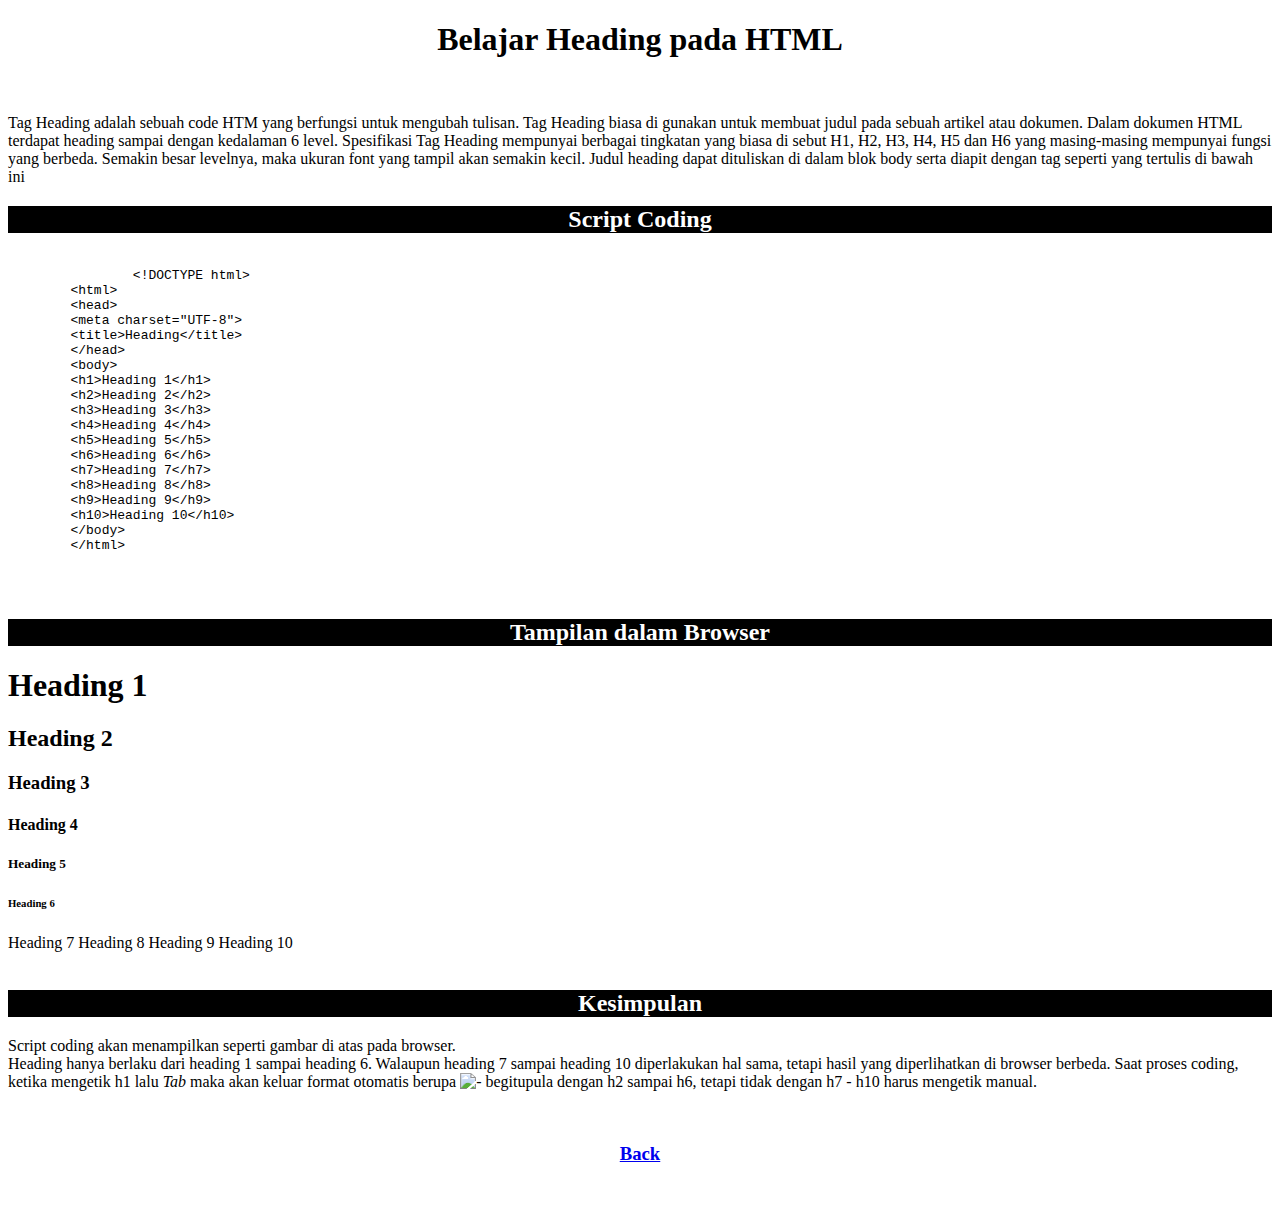
==== index.html @ 2645bd69 "ini adalah pertama kali" ====
<!DOCTYPE html>
<html>
<head>
	<style type="text/css">
		#yo {
			color : white;
			text-shadow: currentColor;
			text-align: center;
			background: black;
		}
	<meta charset="UTF-8">
	<title>Heading</title>
</style> 
	<link rel="shortcut icon" type="image/png" href="favicon.ico">
</head>
<body>
	<h1 style="text-align: center;">Belajar Heading pada HTML</h1>
	<br>
	<p> Tag Heading adalah sebuah code HTM yang berfungsi untuk mengubah tulisan. Tag Heading biasa di gunakan untuk membuat judul pada sebuah artikel atau dokumen. Dalam dokumen HTML terdapat heading sampai dengan kedalaman 6 level. Spesifikasi Tag Heading mempunyai berbagai tingkatan yang biasa di sebut H1, H2, H3, H4, H5 dan H6 yang masing-masing mempunyai fungsi yang berbeda. Semakin besar levelnya, maka ukuran font yang tampil akan semakin kecil. Judul heading dapat dituliskan di dalam blok body serta diapit dengan tag seperti yang tertulis di bawah ini</p>
	<div id="yo"> 
	<h2>Script Coding</h2></div>
		<xmp>
		<!DOCTYPE html>
	<html>
	<head>
	<meta charset="UTF-8">
	<title>Heading</title>
	</head>
	<body>
	<h1>Heading 1</h1>
	<h2>Heading 2</h2>
	<h3>Heading 3</h3>
	<h4>Heading 4</h4>
	<h5>Heading 5</h5>
	<h6>Heading 6</h6>
	<h7>Heading 7</h7>
	<h8>Heading 8</h8>
	<h9>Heading 9</h9>
	<h10>Heading 10</h10>
	</body>
	</html>
	</xmp>

	<br>
	<div id="yo"> 
	<h2>Tampilan dalam Browser</h2></div>
	<h1>Heading 1</h1>
	<h2>Heading 2</h2>
	<h3>Heading 3</h3>
	<h4>Heading 4</h4>
	<h5>Heading 5</h5>
	<h6>Heading 6</h6>
	<h7>Heading 7</h7>
	<h8>Heading 8</h8>
	<h9>Heading 9</h9>
	<h10>Heading 10</h10>

	<br>
	<br>
	<div id="yo"> 
	<h2>Kesimpulan</h2></div>
	<p>
		Script coding akan menampilkan seperti gambar di atas pada browser.<br>	
		Heading hanya berlaku dari heading 1 sampai heading 6. Walaupun heading 7 sampai heading 10 diperlakukan hal sama, tetapi hasil yang diperlihatkan di browser berbeda. Saat proses coding, ketika mengetik h1 lalu <i>Tab</i> maka akan keluar format otomatis berupa <img src="h1.png" hspace="0" vspace="0" width="50" height="20" alt="-" > begitupula dengan h2 sampai h6, tetapi tidak dengan h7 - h10 harus mengetik manual.
	</p>
	<br>

	<h3 style="text-align:center;"><a href="00menu.html">Back</a></h3><br>
</body>
</html>
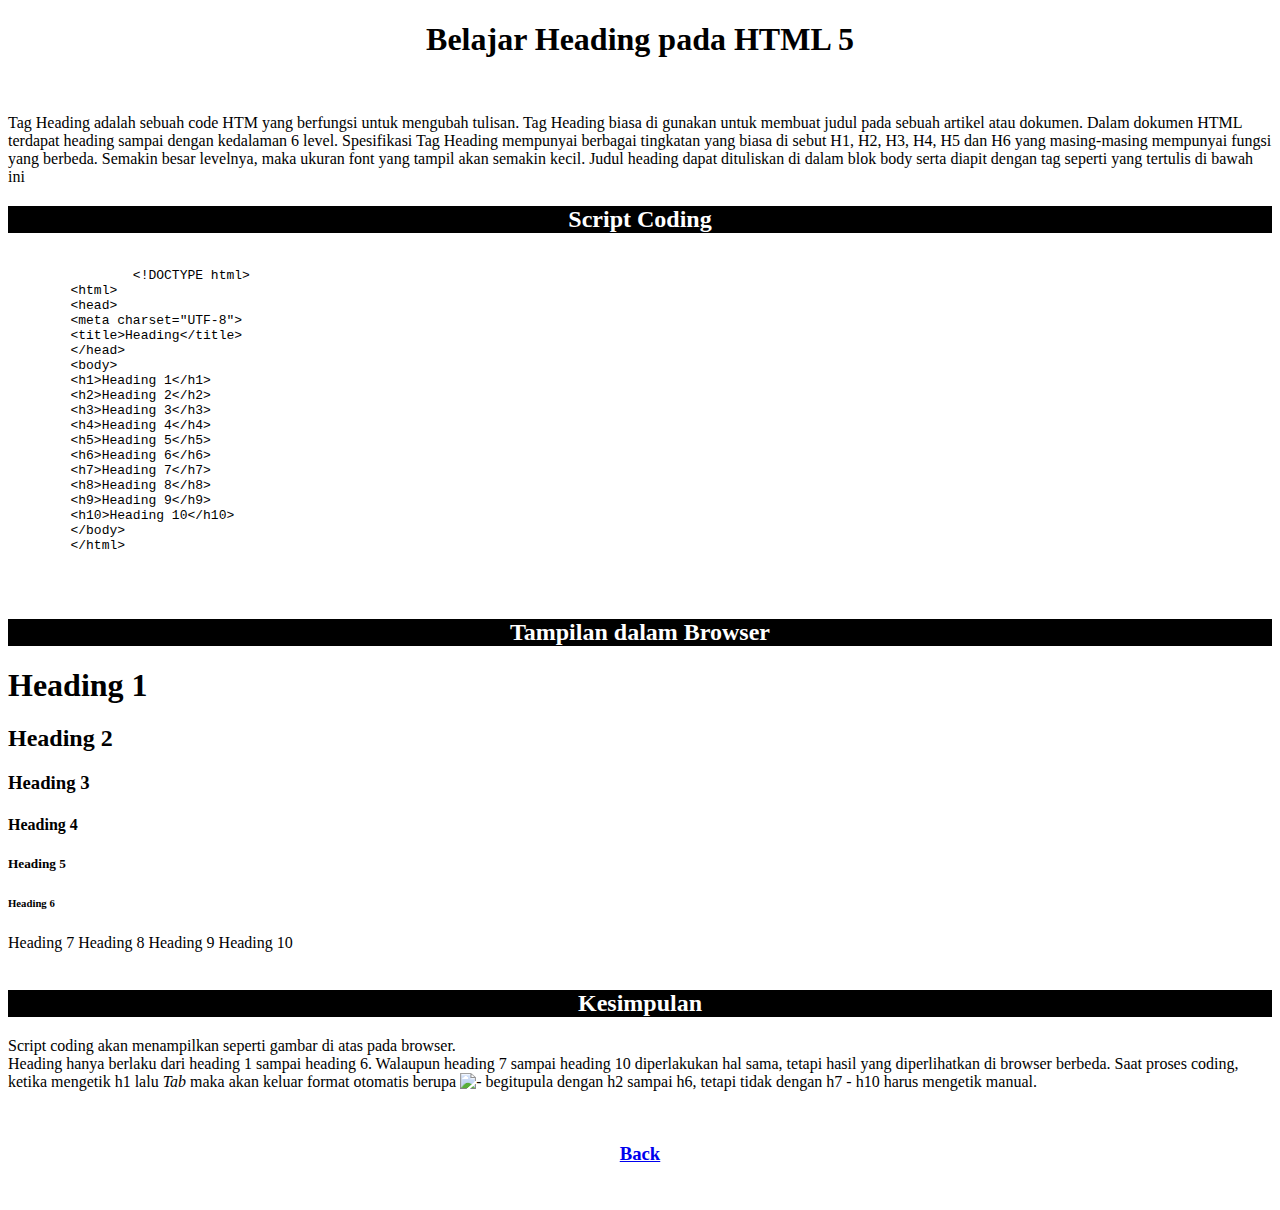
==== commit 80570f49: "Ini adalah kedua" ====
--- a/index.html
+++ b/index.html
@@ -14,7 +14,7 @@
 	<link rel="shortcut icon" type="image/png" href="favicon.ico">
 </head>
 <body>
-	<h1 style="text-align: center;">Belajar Heading pada HTML</h1>
+	<h1 style="text-align: center;">Belajar Heading pada HTML 5</h1>
 	<br>
 	<p> Tag Heading adalah sebuah code HTM yang berfungsi untuk mengubah tulisan. Tag Heading biasa di gunakan untuk membuat judul pada sebuah artikel atau dokumen. Dalam dokumen HTML terdapat heading sampai dengan kedalaman 6 level. Spesifikasi Tag Heading mempunyai berbagai tingkatan yang biasa di sebut H1, H2, H3, H4, H5 dan H6 yang masing-masing mempunyai fungsi yang berbeda. Semakin besar levelnya, maka ukuran font yang tampil akan semakin kecil. Judul heading dapat dituliskan di dalam blok body serta diapit dengan tag seperti yang tertulis di bawah ini</p>
 	<div id="yo"> 
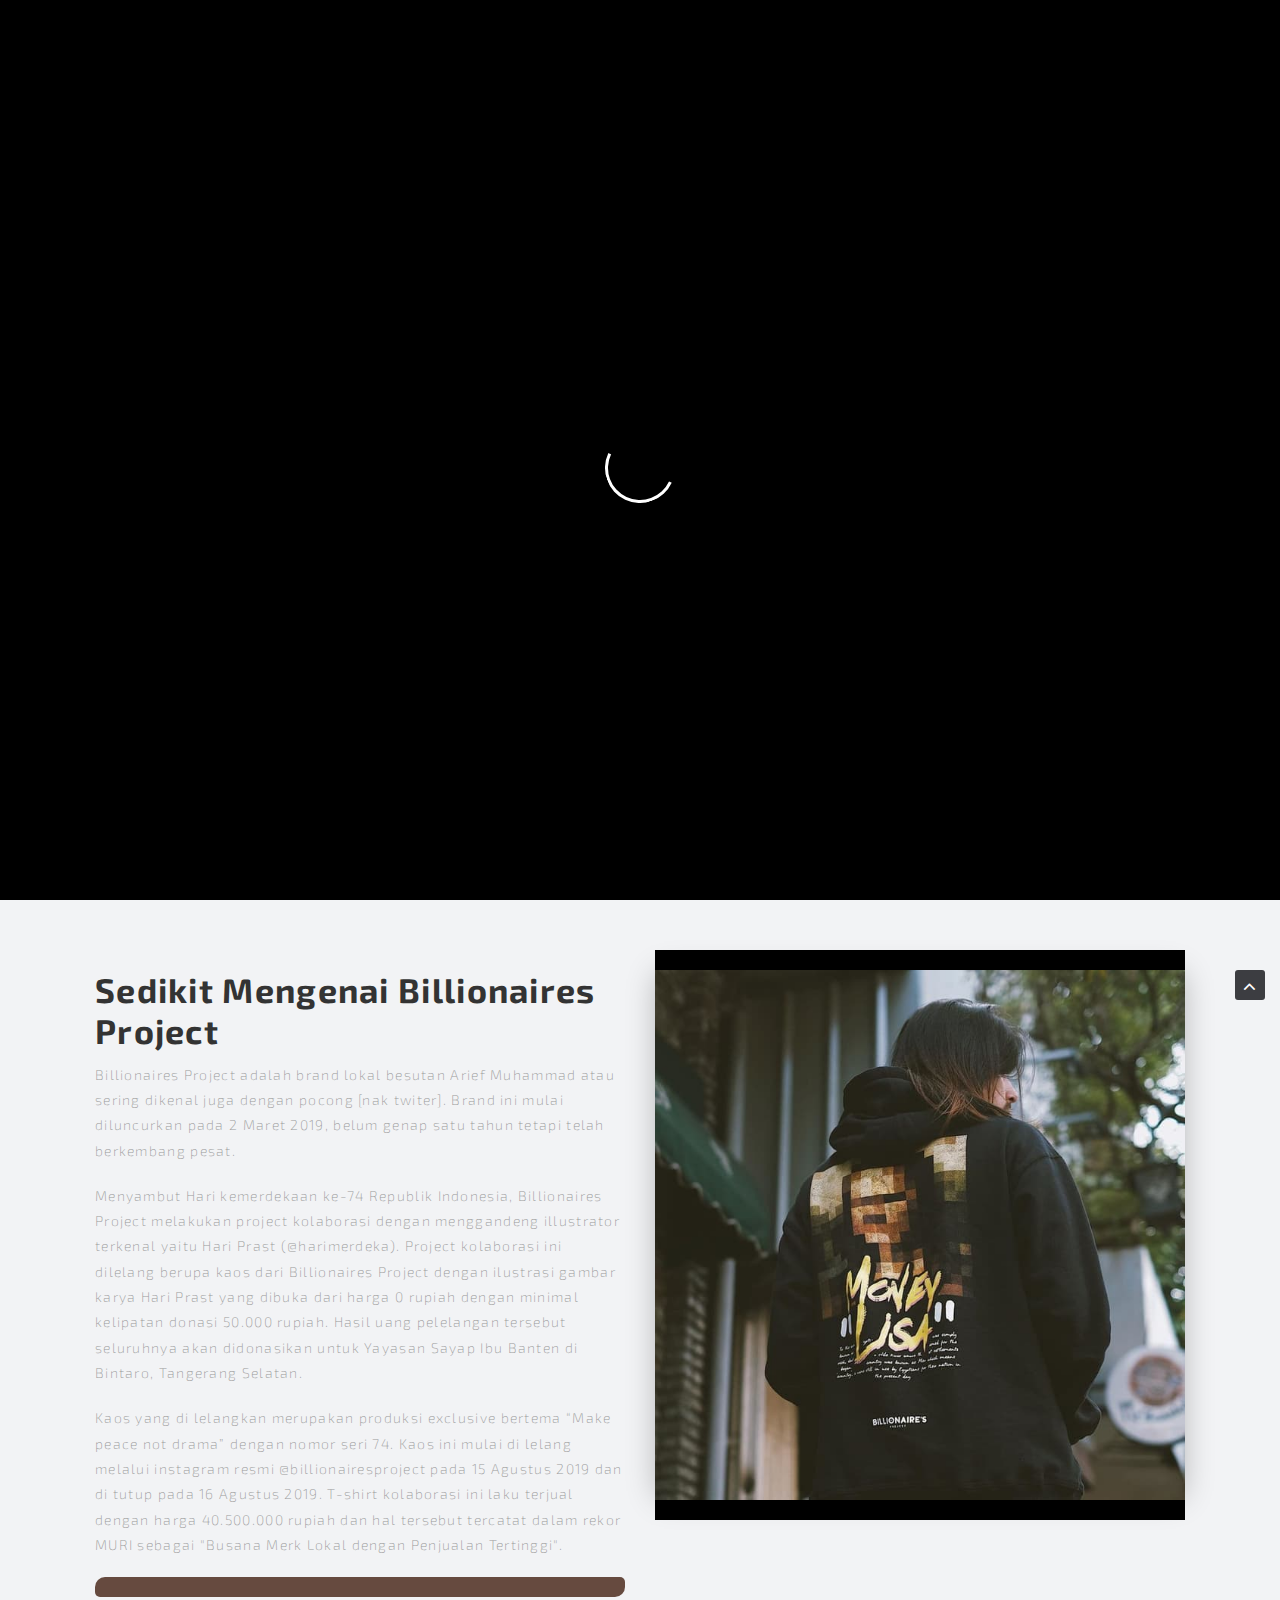
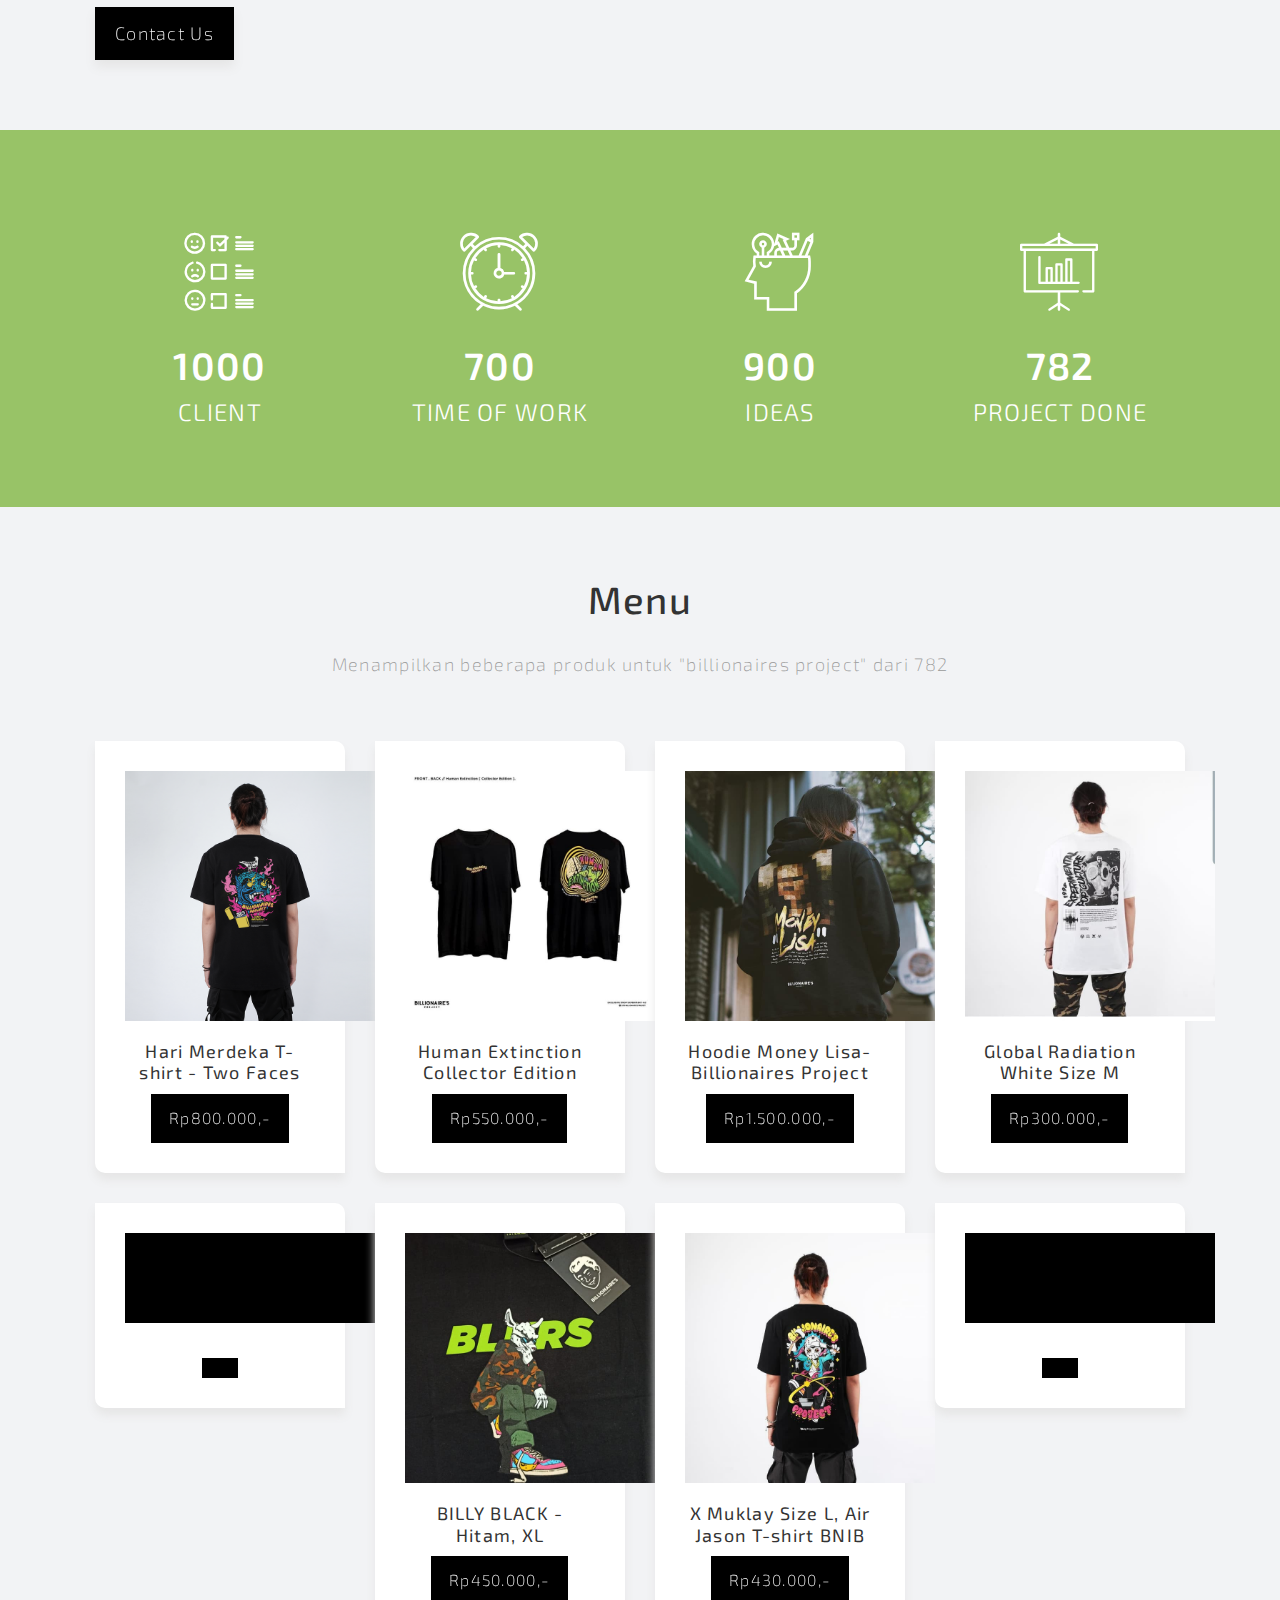
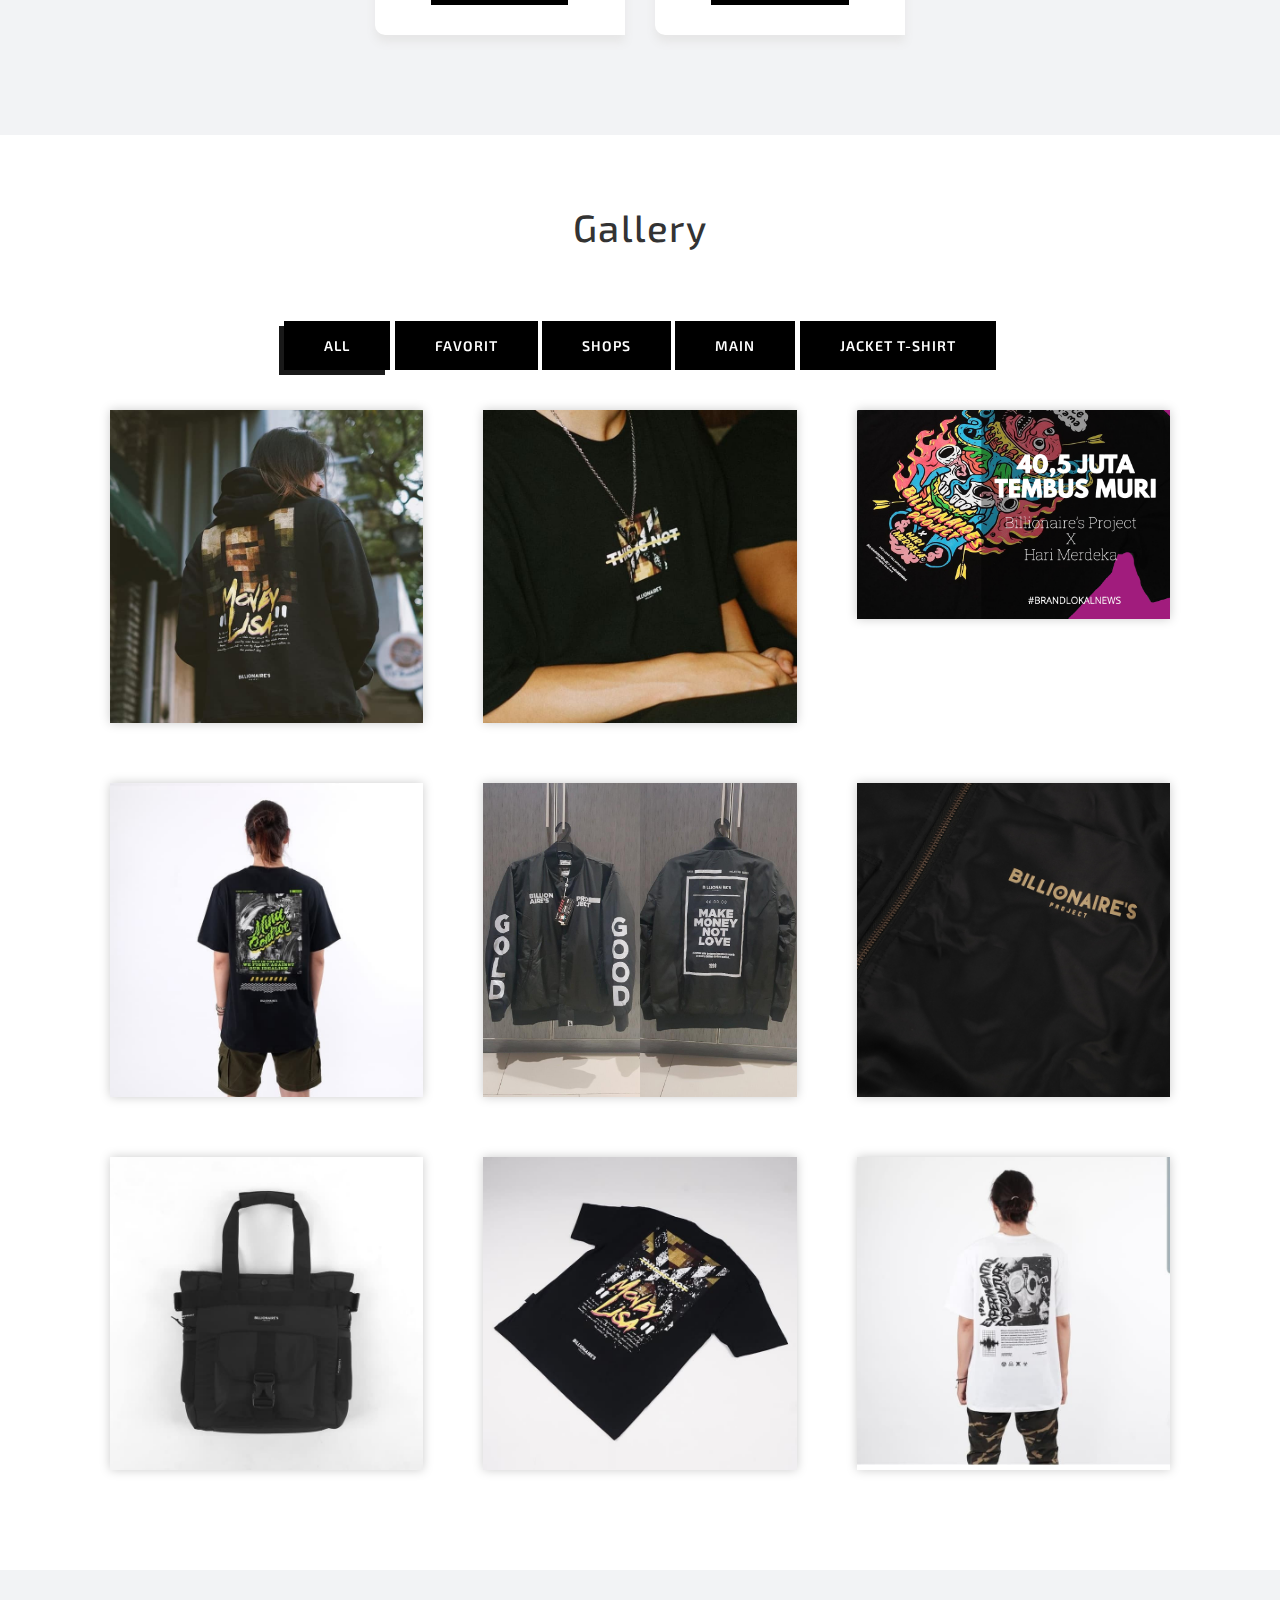
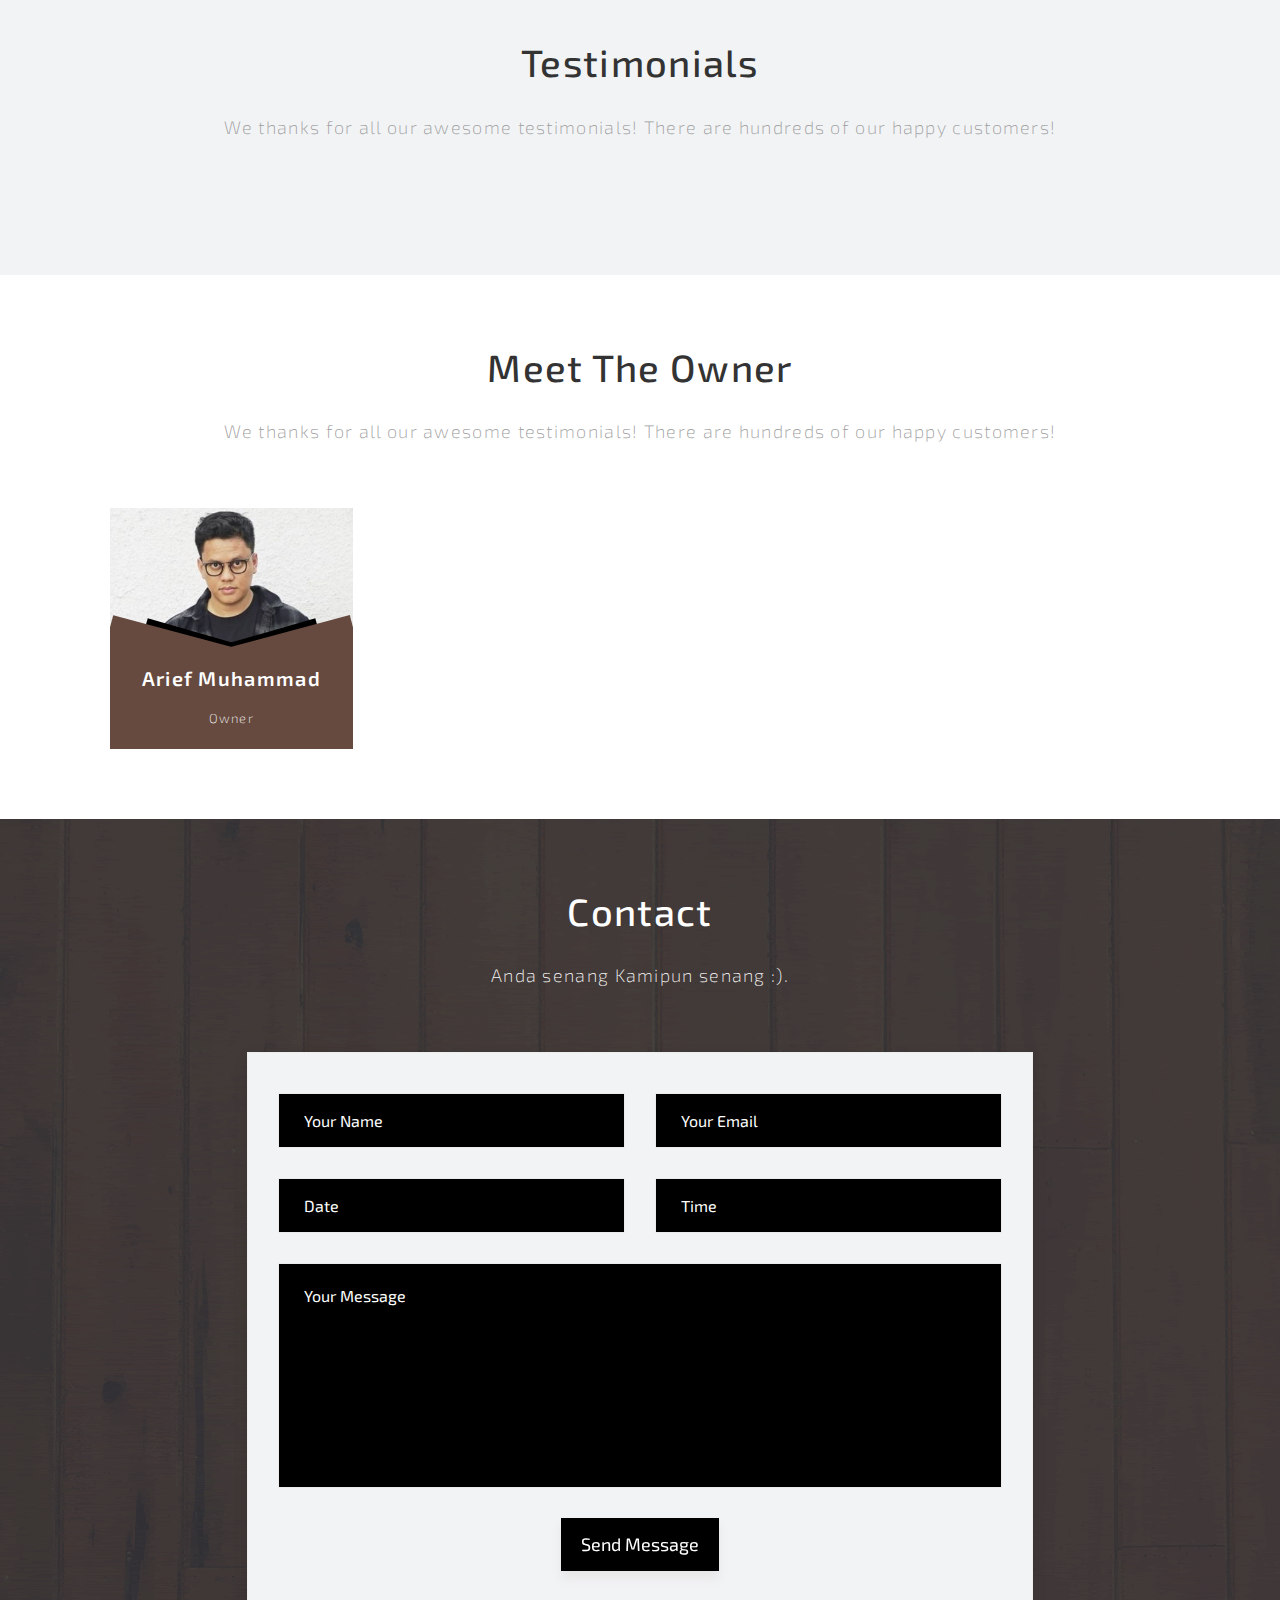
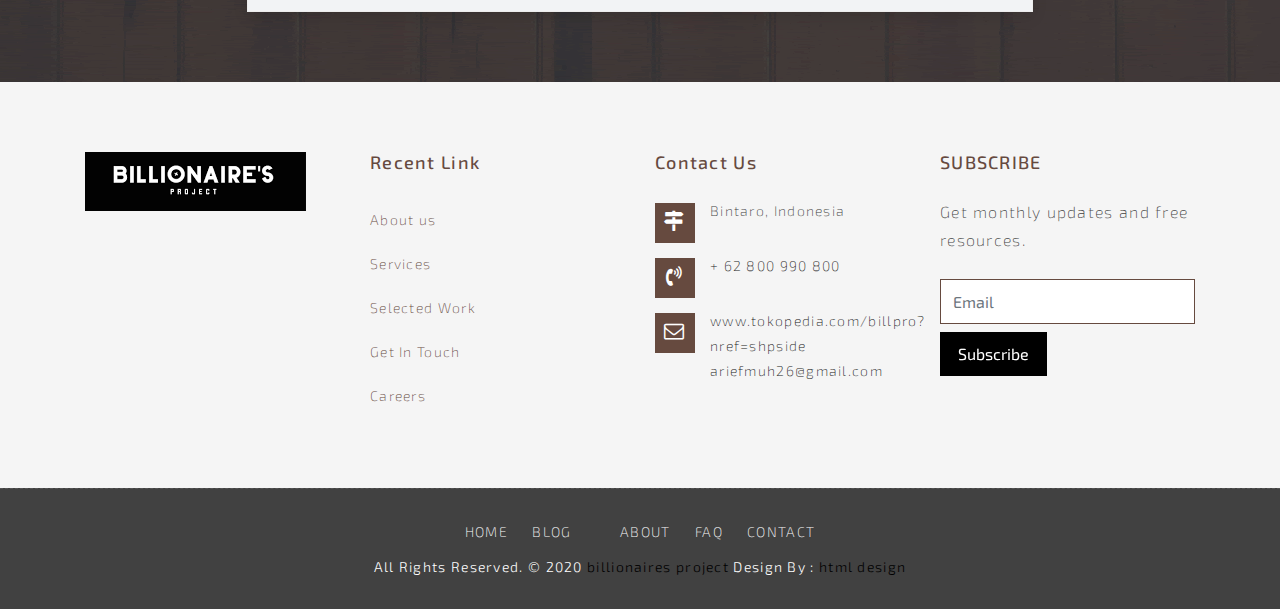
==== commit d15c8b3a: "Add files via upload" ====
--- a/index.html
+++ b/index.html
@@ -1,70 +1,702 @@
 <!DOCTYPE html>
-<html>
-<head>
-	<style type="text/css">
-		#yo {
-			color : white;
-			text-shadow: currentColor;
-			text-align: center;
-			background: black;
-		}
-	<meta charset="UTF-8">
-	<title>Heading</title>
-</style> 
-	<link rel="shortcut icon" type="image/png" href="favicon.ico">
+<html lang="en">
+
+    <!-- Basic -->
+    <meta charset="utf-8">
+    <meta http-equiv="X-UA-Compatible" content="IE=edge">   
+   
+    <!-- Mobile Metas -->
+    <meta name="viewport" content="width=device-width, initial-scale=1.0">	
+
+     <!-- Site Metas -->
+    <title>Awesome Apparel - Billionaires Project</title>  
+    <meta name="keywords" content="">
+    <meta name="description" content="">
+    <meta name="author" content="">
+
+    <!-- Site Icons -->
+    <link rel="shortcut icon" href="images/favicon.ico" type="image/x-icon" />
+    <link rel="apple-touch-icon" href="images/apple-touch-icon.png">
+
+    <!-- Bootstrap CSS -->
+    <link rel="stylesheet" href="css/bootstrap.min.css">
+    <!-- Site CSS -->
+    <link rel="stylesheet" href="style.css">
+    <!-- Responsive CSS -->
+    <link rel="stylesheet" href="css/responsive.css">
+    <!-- Custom CSS -->
+    <link rel="stylesheet" href="css/custom.css">
+	<script src="js/modernizr.js"></script> <!-- Modernizr -->
+
+    <!--[if lt IE 9]>
+      <script src="https://oss.maxcdn.com/libs/html5shiv/3.7.0/html5shiv.js"></script>
+      <script src="https://oss.maxcdn.com/libs/respond.js/1.4.2/respond.min.js"></script>
+    <![endif]-->
+
 </head>
-<body>
-	<h1 style="text-align: center;">Belajar Heading pada HTML 5</h1>
-	<br>
-	<p> Tag Heading adalah sebuah code HTM yang berfungsi untuk mengubah tulisan. Tag Heading biasa di gunakan untuk membuat judul pada sebuah artikel atau dokumen. Dalam dokumen HTML terdapat heading sampai dengan kedalaman 6 level. Spesifikasi Tag Heading mempunyai berbagai tingkatan yang biasa di sebut H1, H2, H3, H4, H5 dan H6 yang masing-masing mempunyai fungsi yang berbeda. Semakin besar levelnya, maka ukuran font yang tampil akan semakin kecil. Judul heading dapat dituliskan di dalam blok body serta diapit dengan tag seperti yang tertulis di bawah ini</p>
-	<div id="yo"> 
-	<h2>Script Coding</h2></div>
-		<xmp>
-		<!DOCTYPE html>
-	<html>
-	<head>
-	<meta charset="UTF-8">
-	<title>Heading</title>
-	</head>
-	<body>
-	<h1>Heading 1</h1>
-	<h2>Heading 2</h2>
-	<h3>Heading 3</h3>
-	<h4>Heading 4</h4>
-	<h5>Heading 5</h5>
-	<h6>Heading 6</h6>
-	<h7>Heading 7</h7>
-	<h8>Heading 8</h8>
-	<h9>Heading 9</h9>
-	<h10>Heading 10</h10>
-	</body>
-	</html>
-	</xmp>
-
-	<br>
-	<div id="yo"> 
-	<h2>Tampilan dalam Browser</h2></div>
-	<h1>Heading 1</h1>
-	<h2>Heading 2</h2>
-	<h3>Heading 3</h3>
-	<h4>Heading 4</h4>
-	<h5>Heading 5</h5>
-	<h6>Heading 6</h6>
-	<h7>Heading 7</h7>
-	<h8>Heading 8</h8>
-	<h9>Heading 9</h9>
-	<h10>Heading 10</h10>
-
-	<br>
-	<br>
-	<div id="yo"> 
-	<h2>Kesimpulan</h2></div>
-	<p>
-		Script coding akan menampilkan seperti gambar di atas pada browser.<br>	
-		Heading hanya berlaku dari heading 1 sampai heading 6. Walaupun heading 7 sampai heading 10 diperlakukan hal sama, tetapi hasil yang diperlihatkan di browser berbeda. Saat proses coding, ketika mengetik h1 lalu <i>Tab</i> maka akan keluar format otomatis berupa <img src="h1.png" hspace="0" vspace="0" width="50" height="20" alt="-" > begitupula dengan h2 sampai h6, tetapi tidak dengan h7 - h10 harus mengetik manual.
-	</p>
-	<br>
-
-	<h3 style="text-align:center;"><a href="00menu.html">Back</a></h3><br>
+<body id="page-top" class="politics_version">
+
+    <!-- LOADER -->
+    <div id="preloader">
+        <div id="main-ld">
+			<div id="loader"></div>  
+		</div>
+    </div><!-- end loader -->
+    <!-- END LOADER -->
+	
+    <!-- Navigation -->
+    <nav class="navbar navbar-expand-lg navbar-dark fixed-top" id="mainNav">
+      <div class="container-fluid">
+        <a class="navbar-brand js-scroll-trigger" href="#page-top">
+			<img class="img-fluid" src="images/logo.png" alt="" />
+		</a>
+        <button class="navbar-toggler navbar-toggler-right" type="button" data-toggle="collapse" data-target="#navbarResponsive" aria-controls="navbarResponsive" aria-expanded="false" aria-label="Toggle navigation">
+          Menu
+          <i class="fa fa-bars"></i>
+        </button>
+        <div class="collapse navbar-collapse" id="navbarResponsive">
+          <ul class="navbar-nav ml-auto">
+            <li class="nav-item">
+              <a class="nav-link js-scroll-trigger active" href="#home"><span>Home</span></a>
+            </li>
+            <li class="nav-item">
+              <a class="nav-link js-scroll-trigger" href="#about"><span>About</span></a>
+            </li>
+            <li class="nav-item">
+              <a class="nav-link js-scroll-trigger" href="#menu"><span>Menu</span></a>
+            </li>
+            <li class="nav-item">
+              <a class="nav-link js-scroll-trigger" href="#gallery"><span>Gallery</span></a>
+            </li>
+			<li class="nav-item">
+              <a class="nav-link js-scroll-trigger" href="#chef"><span>Owner</span></a>
+            </li>
+			<li class="nav-item">
+              <a class="nav-link js-scroll-trigger" href="#contact"><span>Contect Us</span></a>
+            </li>
+          </ul>
+        </div>
+      </div>
+    </nav>
+	
+	<section id="home" class="main-banner">
+		
+		<div class="slider-new-2 owl-carousel owl-theme">
+				
+			<div class="item slider-screen">
+				<div class="slider-img-full">
+					<img src="uploads/bil.jpg" alt="" />
+				</div>
+				<div class="container">
+					<div class="slider-content text-white">
+						<div class="in-box">
+							<h2>Awesome Apparel</h2>
+							<p>Billionaires Project</p>
+							<!-- <a class="btn-slider hvr-radial-in" href="#">Learn More</a> -->
+						</div>
+					</div>
+				</div>
+			</div>	
+			
+			<div class="item slider-screen">
+				<div class="slider-img-full">
+					<img src="uploads/bill.jpg" alt="" />
+				</div>
+				<div class="container">
+					<div class="slider-content text-white">
+						<div class="in-box">
+							<h2>Awesome Apparel</h2>
+							<p>Billionaires Project</p>
+							<!-- <a class="btn-slider hvr-radial-in" href="#">Learn More</a> -->
+						</div>
+					</div>
+				</div>
+			</div>
+			
+			<div class="item slider-screen">
+				<div class="slider-img-full">
+					<img src="uploads/bilpro.jpg" alt="" />
+				</div>
+				<div class="container">
+					<div class="slider-content text-white">
+						<div class="in-box">
+							<h2>Awesome Apparel</h2>
+							<p>Billionaires Project</p>
+							<!-- <a class="btn-slider hvr-radial-in" href="#">Learn More</a> -->
+						</div>
+					</div>
+				</div>
+			</div>
+			
+		</div>
+		
+	</section>
+	
+	
+
+    <div id="about" class="section lb">
+        <div class="container-fluid">
+            <div class="row">
+                <div class="col-md-6">
+                    <div class="message-box">                        
+                        <h2>Sedikit Mengenai Billionaires Project</h2>
+                        <p> Billionaires Project adalah brand lokal besutan Arief Muhammad atau sering dikenal juga dengan pocong [nak twiter]. Brand ini mulai diluncurkan pada 2 Maret 2019, belum genap satu tahun tetapi telah berkembang pesat. </p>
+
+						<p>Menyambut Hari kemerdekaan ke-74 Republik Indonesia, Billionaires Project melakukan project kolaborasi dengan menggandeng illustrator terkenal yaitu Hari Prast (@harimerdeka). Project kolaborasi ini dilelang berupa kaos dari Billionaires Project dengan ilustrasi gambar karya Hari Prast yang dibuka dari harga 0 rupiah dengan minimal kelipatan donasi 50.000 rupiah.  Hasil uang pelelangan tersebut seluruhnya akan didonasikan untuk Yayasan Sayap Ibu Banten di Bintaro, Tangerang Selatan.</p>
+
+						<p>Kaos yang di lelangkan merupakan produksi exclusive bertema “Make peace not drama” dengan nomor seri 74. Kaos ini mulai di lelang melalui instagram resmi @billionairesproject pada 15 Agustus 2019 dan di tutup pada 16 Agustus 2019. T-shirt kolaborasi ini laku terjual dengan harga 40.500.000 rupiah dan hal tersebut tercatat dalam rekor MURI sebagai "Busana Merk Lokal dengan Penjualan Tertinggi".
+					</p>
+						
+						<ul>
+							<li></li>
+					
+						</ul>
+                        <a href="#" class="sim-btn hvr-radial-in"><span>Contact Us</span></a>
+                    </div><!-- end messagebox -->
+                </div><!-- end col -->
+
+                <div class="col-md-6">
+                    <div class="right-box-pro wow fadeIn">
+                        <img src="uploads/3.jpg" alt="" class="img-fluid img-rounded">
+                    </div><!-- end media -->
+                </div><!-- end col -->
+            </div><!-- end row -->
+        </div><!-- end container -->
+    </div><!-- end section -->
+	
+	<div class="section cont-box">
+		<div class="container-fluid">
+			<div class="row">
+				<div class="col-lg-3 col-sm-6 col-xs-12">
+					<div class="inner-cont-box">
+						<i class="flaticon-review"></i>
+						<h3 class="counter-number">1000</h3>
+						<h4>Client</h4>
+					</div>
+				</div>
+				<div class="col-lg-3 col-sm-6 col-xs-12">
+					<div class="inner-cont-box">
+						<i class="flaticon-alarm-clock"></i>
+						<h3 class="counter-number">700</h3>
+						<h4>Time Of Work</h4>
+					</div>
+				</div>
+				<div class="col-lg-3 col-sm-6 col-xs-12">
+					<div class="inner-cont-box">
+						<i class="flaticon-idea"></i>
+						<h3 class="counter-number">900</h3>
+						<h4>Ideas</h4>
+					</div>
+				</div>
+				<div class="col-lg-3 col-sm-6 col-xs-12">
+					<div class="inner-cont-box">
+						<i class="flaticon-projector-screen"></i>
+						<h3 class="counter-number">782</h3>
+						<h4>Project Done</h4>
+					</div>
+				</div>
+			</div>
+		</div>
+	</div>
+	
+    <div id="menu" class="section lb">
+        <div class="container-fluid">
+            <div class="section-title text-center">
+                <h3>Menu</h3>
+                <p>Menampilkan beberapa produk untuk "billionaires project" dari 782</p>
+            </div><!-- end title -->
+
+            <div class="row">
+				<div class="col-md-3">
+                    <div class="services-inner-box">
+						<div class="ser-icon">
+							<img src="uploads/1.png" class="img-fluid" alt="" />
+						</div>
+						<h2>Hari Merdeka T-shirt - Two Faces</h2>
+						<a class="hvr-radial-in" href="#">Rp800.000,-</a>
+					</div>
+                </div><!-- end col -->
+                <div class="col-md-3">
+                    <div class="services-inner-box">
+						<div class="ser-icon">
+							<img src="uploads/2.jpg" class="img-fluid" alt="" />
+						</div>
+						<h2>Human Extinction Collector Edition</h2>
+						<a class="hvr-radial-in" href="#">Rp550.000,-</a>
+					</div>
+                </div><!-- end col -->
+				<div class="col-md-3">
+                    <div class="services-inner-box">
+						<div class="ser-icon">
+							<img src="uploads/3.jpg" class="img-fluid" alt="" />
+						</div>
+						<h2>Hoodie Money Lisa- Billionaires Project</h2>
+						<a class="hvr-radial-in" href="#">Rp1.500.000,-</a>
+					</div>
+                </div><!-- end col -->
+				<div class="col-md-3">
+                    <div class="services-inner-box">
+						<div class="ser-icon">
+							<img src="uploads/4.jpg" class="img-fluid" alt="" />
+						</div>
+						<h2>Global Radiation White Size M</h2>
+						<a class="hvr-radial-in" href="#">Rp300.000,-</a>
+					</div>
+                </div><!-- end col -->
+
+				<div class="col-md-3">
+                    <div class="services-inner-box">
+						<div class="ser-icon">
+							<img src="" class="img-fluid" alt="" />
+						</div>
+						<h2></h2>
+						<a class="hvr-radial-in" href="#"></a>
+					</div>
+                </div><!-- end col -->
+
+
+				<div class="col-md-3">
+                    <div class="services-inner-box">
+						<div class="ser-icon">
+							<img src="uploads/5.jpg" class="img-fluid" alt="" />
+						</div>
+						<h2>BILLY BLACK - Hitam, XL</h2>
+						<a class="hvr-radial-in" href="#">Rp450.000,-</a>
+					</div>
+                </div><!-- end col -->
+				<div class="col-md-3">
+                    <div class="services-inner-box">
+						<div class="ser-icon">
+							<img src="uploads/6.jpg" class="img-fluid" alt="" />
+						</div>
+						<h2>X Muklay Size L, Air Jason T-shirt BNIB</h2>
+						<a class="hvr-radial-in" href="#">Rp430.000,-</a>
+					</div>
+                </div><!-- end col -->
+				<div class="col-md-3">
+                    <div class="services-inner-box">
+						<div class="ser-icon">
+							<img src="" class="img-fluid" alt="" />
+						</div>
+						<h2></h2>
+						<a class="hvr-radial-in" href="#"></a>
+					</div>
+                </div><!-- end col -->
+            </div><!-- end row -->
+        </div><!-- end container -->
+    </div><!-- end section -->
+	
+	<div id="gallery" class="section wb">
+		<div class="container-fluid">
+			<div class="section-title text-center">
+                <h3>Gallery</h3>
+                <p></p>
+            </div><!-- end title -->
+			
+			<div class="gallery-menu text-center row">
+				<div class="col-md-12">
+					<div class="button-group filter-button-group">
+						<button class="hvr-radial-in active" data-filter="*">All</button>
+						<button class="hvr-radial-in" data-filter=".gal_a">Favorit</button>
+						<button class="hvr-radial-in" data-filter=".gal_b">Shops</button>
+						<button class="hvr-radial-in" data-filter=".gal_c">Main</button>
+						<button class="hvr-radial-in" data-filter=".gal_d">jacket T-Shirt</button>
+					</div>
+				</div>
+			</div>
+			
+			<div class="gallery-list row">
+				<div class="col-md-4 col-sm-6 gallery-grid gal_a gal_b">
+					<div class="gallery-single fix">
+						<img src="uploads/3.jpg" class="img-fluid" alt="Image">
+						<div class="img-overlay">
+							<h3>Billionaires Project</h3>
+							<a href="uploads/3.jpg" data-rel="prettyPhoto[gal]" class="hoverbutton global-radius"><i class="fa fa-picture-o"></i></a>
+						</div>
+					</div>
+				</div>
+				
+				<div class="col-md-4 col-sm-6 gallery-grid gal_a gal_b">
+					<div class="gallery-single fix">
+						<img src="uploads/g3.jpg" class="img-fluid" alt="Image">
+						<div class="img-overlay">
+							<h3>Billionaires Project</h3>
+							<a href="uploads/g3.jpg" data-rel="prettyPhoto[gal]" class="hoverbutton global-radius"><i class="fa fa-picture-o"></i></a>
+						</div>
+					</div>
+				</div>
+				
+				<div class="col-md-4 col-sm-6 gallery-grid gal_b gal_c">
+					<div class="gallery-single fix">
+						<img src="uploads/8.png" class="img-fluid" alt="Image">
+						<div class="img-overlay">
+							<h3>Billionaires Project</h3>
+							<a href="uploads/8.png" data-rel="prettyPhoto[gal]" class="hoverbutton global-radius"><i class="fa fa-picture-o"></i></a>
+						</div>
+					</div>
+				</div>
+				
+				<div class="col-md-4 col-sm-6 gallery-grid gal_b gal_a">
+					<div class="gallery-single fix">
+						<img src="uploads/g4.jpg" class="img-fluid" alt="Image">
+						<div class="img-overlay">
+							<h3>Billionaires Project</h3>
+							<a href="uploads/g4.jpg" data-rel="prettyPhoto[gal]" class="hoverbutton global-radius"><i class="fa fa-picture-o"></i></a>
+						</div>
+					</div>
+				</div>
+				
+				<div class="col-md-4 col-sm-6 gallery-grid gal_c gal_d">
+					<div class="gallery-single fix">
+						<img src="uploads/9.jpg" class="img-fluid" alt="Image">
+						<div class="img-overlay">
+							<h3>Billionaires Project</h3>
+							<a href="uploads/9.jpg" data-rel="prettyPhoto[gal]" class="hoverbutton global-radius"><i class="fa fa-picture-o"></i></a>
+						</div>
+					</div>
+				</div>
+				
+				<div class="col-md-4 col-sm-6 gallery-grid gal_c gal_d">
+					<div class="gallery-single fix">
+						<img src="uploads/10.jpg" class="img-fluid" alt="Image">
+						<div class="img-overlay">
+							<h3>Billionaires Project</h3>
+							<a href="uploads/10.jpg" data-rel="prettyPhoto[gal]" class="hoverbutton global-radius"><i class="fa fa-picture-o"></i></a>
+						</div>
+					</div>
+				</div>
+				
+				<div class="col-md-4 col-sm-6 gallery-grid gal_c gal_b">
+					<div class="gallery-single fix">
+						<img src="uploads/g1.jpg" class="img-fluid" alt="Image">
+						<div class="img-overlay">
+							<h3>Billionaires Project</h3>
+							<a href="uploads/g1.jpg" data-rel="prettyPhoto[gal]" class="hoverbutton global-radius"><i class="fa fa-picture-o"></i></a>
+						</div>
+					</div>
+				</div>
+				
+				<div class="col-md-4 col-sm-6 gallery-grid gal_d gal_c">
+					<div class="gallery-single fix">
+						<img src="uploads/g2.jpg" class="img-fluid" alt="Image">
+						<div class="img-overlay">
+							<h3>Billionaires Project</h3>
+							<a href="uploads/g2.jpg" data-rel="prettyPhoto[gal]" class="hoverbutton global-radius"><i class="fa fa-picture-o"></i></a>
+						</div>
+					</div>
+				</div>
+				
+				<div class="col-md-4 col-sm-6 gallery-grid gal_d gal_a">
+					<div class="gallery-single fix">
+						<img src="uploads/4.jpg" class="img-fluid" alt="Image">
+						<div class="img-overlay">
+							<h3>Billionaires Project</h3>
+							<a href="uploads/4.jpg" data-rel="prettyPhoto[gal]" class="hoverbutton global-radius"><i class="fa fa-picture-o"></i></a>
+						</div>
+					</div>
+				</div>
+				
+			</div>
+		</div>
+	</div>
+	
+	 <div id="testimonials" class="section lb">
+        <div class="container-fluid">
+            <div class="section-title text-center">
+                <h3>Testimonials</h3>
+                <p>We thanks for all our awesome testimonials! There are hundreds of our happy customers! </p>
+            </div><!-- end title -->
+
+            <div class="row">
+                <div class="col-md-12 col-sm-12">
+                    <div class="testi-carousel owl-carousel owl-theme">
+                        <div class="testimonial align-items-center clearfix">
+							<div class="testi-meta">
+                                <img src="uploads/img-1.jpg" alt="" class="img-fluid">
+                                <h4>James Fernando </h4>
+                            </div>
+                            <!-- end testi-meta -->
+                            <div class="desc">
+                                <h3><i class="fa fa-quote-left"></i> Wonderful Support!</h3>
+                                <p class="lead">They have got my project on time with the competition with a sed highly skilled, and experienced & professional team.</p>
+                            </div>
+                        </div>
+                        <!-- end testimonial -->
+
+                        <div class="testimonial align-items-center clearfix">
+							<div class="testi-meta">
+                                <img src="uploads/img-2.jpg" alt="" class="img-fluid">
+                                <h4>Jacques Philips </h4>
+                            </div>
+                            <!-- end testi-meta -->
+                            <div class="desc">
+                                <h3><i class="fa fa-quote-left"></i> Awesome Services!</h3>
+                                <p class="lead">They have got my project on time with the competition with a sed highly skilled, and experienced & professional team.</p>
+                            </div>
+                        </div>
+                        <!-- end testimonial -->
+
+                        <div class="testimonial align-items-center clearfix">
+							<div class="testi-meta">
+                                <img src="uploads/img-3.jpg" alt="" class="img-fluid">
+                                <h4>Venanda Mercy </h4>
+                            </div>
+                            <!-- end testi-meta -->
+                            <div class="desc">
+                                <h3><i class="fa fa-quote-left"></i> Great & Talented Team!</h3>
+                                <p class="lead">They have got my project on time with the competition with a sed highly skilled, and experienced & professional team. </p>
+                            </div>
+                        </div>
+                        <!-- end testimonial -->
+                        <div class="testimonial align-items-center clearfix">
+							<div class="testi-meta">
+                                <img src="uploads/img-1.jpg" alt="" class="img-fluid">
+                                <h4>James Fernando </h4>
+                            </div>
+                            <!-- end testi-meta -->
+                            <div class="desc">
+                                <h3><i class="fa fa-quote-left"></i> Wonderful Support!</h3>
+                                <p class="lead">They have got my project on time with the competition with a sed highly skilled, and experienced & professional team.</p>
+                            </div>
+                        </div>
+                        <!-- end testimonial -->
+
+                        <div class="testimonial align-items-center clearfix">
+							<div class="testi-meta">
+                                <img src="uploads/img-2.jpg" alt="" class="img-fluid">
+                                <h4>Jacques Philips </h4>
+                            </div>
+                            <!-- end testi-meta -->
+                            <div class="desc">
+                                <h3><i class="fa fa-quote-left"></i> Awesome Services!</h3>
+                                <p class="lead">They have got my project on time with the competition with a sed highly skilled, and experienced & professional team.</p>
+                            </div>
+                        </div>
+                        <!-- end testimonial -->
+
+                        <div class="testimonial align-items-center clearfix">
+							<div class="testi-meta">
+                                <img src="uploads/img-3.jpg" alt="" class="img-fluid">
+                                <h4>Venanda Mercy <small>- Newyork City</small></h4>
+                            </div>
+                            <!-- end testi-meta -->
+                            <div class="desc">
+                                <h3><i class="fa fa-quote-left"></i> Great & Talented Team!</h3>
+                                <p class="lead">They have got my project on time with the competition with a sed highly skilled, and experienced & professional team. </p>
+                            </div>
+                        </div><!-- end testimonial -->
+                    </div><!-- end carousel -->
+                </div><!-- end col -->
+            </div><!-- end row -->
+        </div><!-- end container -->
+    </div><!-- end section -->
+	
+	<div id="chef" class="section wb">
+		<div class="container-fluid">
+			<div class="section-title text-center">
+                <h3>Meet The Owner</h3>
+                <p>We thanks for all our awesome testimonials! There are hundreds of our happy customers! </p>
+            </div><!-- end title -->
+		
+			
+
+                <div class="col-md-3 col-sm-6">
+                    <div class="our-team">
+                        <img src="uploads/yo.jpg" alt="">
+                        <div class="team-content">
+                            <h3 class="title">Arief Muhammad</h3>
+                            <span class="post">Owner</span>
+                            <ul class="social-links">                               
+                                <li><a href="https://twitter.com/poconggg?lang=id"><i class="fa fa-twitter"></i> </a></li>
+                                <li><a href="https://www.instagram.com/ariefmuhammad/?hl=id"><i class="fa fa-instagram"></i> </a></li>
+                                
+                            </ul>
+                        </div>
+                    </div>
+                </div>
+
+                
+            </div>
+			
+		</div>
+	</div>
+	
+	
+
+    <div id="contact" class="section db">
+        <div class="container-fluid">
+            <div class="section-title text-center">
+                <h3>Contact</h3>
+                <p>Anda senang Kamipun senang :).</p>
+            </div><!-- end title -->
+
+            <div class="row">
+                <div class="col-md-12">
+                    <div class="contact_form">
+                        <div id="message"></div>
+                        <form id="contactForm" name="sentMessage" novalidate="novalidate">
+							<div class="row">
+								<div class="col-md-6">
+									<div class="form-group">
+										<input class="form-control" id="name" type="text" placeholder="Your Name" required="required" data-validation-required-message="Please enter your name.">
+										<p class="help-block text-danger"></p>
+									</div>
+								</div>
+								<div class="col-md-6">
+									<div class="form-group">
+										<input class="form-control" id="email" type="email" placeholder="Your Email" required="required" data-validation-required-message="Please enter your email address.">
+										<p class="help-block text-danger"></p>
+									</div>
+								</div>
+								<div class="col-md-6">
+									<div class="form-group">
+										<input class="form-control" id="date" type="text" placeholder="Date" required="required" data-validation-required-message="Please enter Date.">
+										<p class="help-block text-danger"></p>
+									</div>
+								</div>
+								<div class="col-md-6">
+									<div class="form-group">
+										<input class="form-control" id="time" type="text" placeholder="Time" required="required" data-validation-required-message="Please enter Time.">
+										<p class="help-block text-danger"></p>
+									</div>
+								</div>
+								<div class="col-md-12">
+									<div class="form-group">
+										<textarea class="form-control" id="message" placeholder="Your Message" required="required" data-validation-required-message="Please enter a message."></textarea>
+										<p class="help-block text-danger"></p>
+									</div>
+								</div>
+								<div class="clearfix"></div>
+								<div class="col-lg-12 text-center">
+									<div id="success"></div>
+									<button id="sendMessageButton" class="sim-btn hvr-radial-in" data-text="Send Message" type="submit">Send Message</button>
+								</div>
+							</div>
+						</form>
+                    </div>
+                </div><!-- end col -->
+            </div><!-- end row -->
+        </div><!-- end container -->
+    </div><!-- end section -->
+	
+	<footer class="main-footer">
+		<div class="container">
+			<div class="row">
+				<div class="col-lg-3 col-md-6 col-sm-12">
+					<div class="mb-3 img-logo">
+						<a href="#">
+							 <img src="images/logo.png" alt="">
+						</a>
+						<p></p>
+					</div>
+				</div>
+				<div class="col-lg-3 col-md-6 col-sm-12">
+					<h4 class="mb-4 ph-fonts-style foot-title">
+						Recent Link
+					</h4>
+					<ul class="ph-links-column">
+						<li><a href="#" class="text-black">About us</a></li>
+						<li><a href="#" class="text-black">Services</a></li>
+						<li><a href="#" class="text-black">Selected Work</a></li>
+						<li><a href="#" class="text-black">Get In Touch</a></li>
+						<li><a href="#" class="text-black">Careers</a></li>
+					</ul>
+				</div>
+				<div class="col-lg-3 col-md-6 col-sm-12">
+					<h4 class="mb-4 ph-fonts-style foot-title">
+						Contact Us
+					</h4>
+					<div class="cont-box-footer">
+						<div class="cont-line">
+							<div class="icon-b">
+								<i class="fa fa-map-signs" aria-hidden="true"></i>
+							</div>
+							<div class="cont-dit">
+								<p>Bintaro, Indonesia</p>
+							</div>
+						</div>
+						<div class="cont-line">
+							<div class="icon-b">
+								<i class="fa fa-volume-control-phone" aria-hidden="true"></i>
+							</div>
+							<div class="cont-dit">
+								<p><a href="#"></a></p>
+								<p><a href="#">+ 62 800 990 800</a></p>
+							</div>
+						</div>
+						<div class="cont-line">
+							<div class="icon-b">
+								<i class="fa fa-envelope-o" aria-hidden="true"></i>
+							</div>
+							<div class="cont-dit">
+								<p><a href="#">www.tokopedia.com/billpro?nref=shpside</a></p>
+								<p><a href="#">ariefmuh26@gmail.com</a></p>
+							</div>
+						</div>
+					</div>
+				</div>
+				<div class="col-lg-3 col-md-6 col-sm-12">
+					<h4 class="mb-4 ph-fonts-style foot-title">
+						SUBSCRIBE
+					</h4>
+					<p class="ph-fonts-style_p">
+						Get monthly updates and free resources.
+					</p>
+					<div class="media-container-column" data-form-type="formoid">
+						<div data-form-alert="" class="align-center" hidden="">
+							Thanks for filling out the form!
+						</div>
+
+						<form class="form-inline" action="#" method="post">
+							<input value="" data-form-email="true" type="hidden">
+							<div class="form-group">
+								<input class="form-control input-sm input-inverse my-2" name="email" required="" data-form-field="Email" placeholder="Email" id="email" type="email">
+							</div>
+							<div class="input-group-btn">
+								<button href="" class="btn hvr-radial-in btn-primary" type="submit" role="button"><span> Subscribe </span></button>
+							</div>
+						</form>
+					</div>
+
+				</div>
+			</div>
+		</div>
+	</footer>
+
+    <div class="copyrights">
+        <div class="container-fluid">
+            <div class="footer-distributed">
+                <div class="footer-left">
+                    <p class="footer-links">
+                        <a href="#">Home</a>
+                        <a href="#">Blog</a>
+                        <a href="#"></a>
+                        <a href="#">About</a>
+                        <a href="#">Faq</a>
+                        <a href="#">Contact</a>
+                    </p>
+                    <p class="footer-company-name">All Rights Reserved. &copy; 2020 <a href="#">billionaires project</a> Design By : 
+					<a href="https://html.design/">html design</a></p>
+                </div>
+            </div>
+        </div><!-- end container -->
+    </div><!-- end copyrights -->
+
+    <a href="#" id="scroll-to-top" class="dmtop global-radius"><i class="fa fa-angle-up"></i></a>
+
+    <!-- ALL JS FILES -->
+    <script src="js/all.js"></script>
+	<!-- Camera Slider -->
+	<script src="js/jquery.mobile.customized.min.js"></script>
+	<script src="js/jquery.easing.1.3.js"></script> 
+	<script src="js/parallaxie.js"></script>
+	<script src="js/headline.js"></script>
+	<script src="js/owl.carousel.js"></script>
+	<script src="js/jquery.nicescroll.min.js"></script>
+	<!-- Contact form JavaScript -->
+    <script src="js/jqBootstrapValidation.js"></script>
+    <script src="js/contact_me.js"></script>
+    <!-- ALL PLUGINS -->
+    <script src="js/custom.js"></script>
 </body>
 </html>--- a/style.css
+++ b/style.css
@@ -0,0 +1,3044 @@
+/*------------------------------------------------------------------
+    Version: 1.0
+-------------------------------------------------------------------*/
+
+/*------------------------------------------------------------------
+    IMPORT FONTS
+-------------------------------------------------------------------*/
+
+@import url('https://fonts.googleapis.com/css?family=Exo+2:100,100i,200,200i,300,300i,400,400i,500,500i,600,600i,700,700i,800,800i');
+
+/*------------------------------------------------------------------
+    IMPORT FILES
+-------------------------------------------------------------------*/
+
+@import url(css/animate.css);
+@import url(css/flaticon.css);
+@import url(css/flaticon-1.css);
+@import url(css/prettyPhoto.css);
+@import url(css/owl.carousel.css);
+@import url(css/font-awesome.min.css);
+
+/*------------------------------------------------------------------
+    SKELETON
+-------------------------------------------------------------------*/
+
+body {
+    color: #999999;
+    font-size: 14px;
+    font-family: 'Exo 2', sans-serif;
+    line-height: 1.80857;
+	font-weight: 200;
+	letter-spacing: 1.3px;
+}
+
+html, body{
+	height: 100%;
+}
+
+body.demos .section-title img {
+    max-width: 280px;
+    display: block;
+    margin: 10px auto;
+}
+
+body.demos .service-widget h3 {
+    border-bottom: 1px solid #ededed;
+    font-size: 18px;
+    padding: 20px 0;
+    background-color: #000000;
+}
+
+body.demos .service-widget {
+    margin: 0 0 30px;
+    padding: 30px;
+    background-color: #fff
+}
+
+body.demos .container-fluid {
+    max-width: 1080px
+}
+
+a {
+    color: #1f1f1f;
+    text-decoration: none !important;
+    outline: none !important;
+    -webkit-transition: all .3s ease-in-out;
+    -moz-transition: all .3s ease-in-out;
+    -ms-transition: all .3s ease-in-out;
+    -o-transition: all .3s ease-in-out;
+    transition: all .3s ease-in-out;
+}
+
+h1,
+h2,
+h3,
+h4,
+h5,
+h6 {
+    font-weight: normal;
+    position: relative;
+    padding: 0 0 10px 0;
+    font-weight: normal;
+    line-height: 120% !important;
+    color: #333333;
+    margin: 0
+}
+
+h1 {
+    font-size: 24px
+}
+
+h2 {
+    font-size: 22px
+}
+
+h3 {
+    font-size: 18px
+}
+
+h4 {
+    font-size: 16px
+}
+
+h5 {
+    font-size: 14px
+}
+
+h6 {
+    font-size: 13px
+}
+
+h1 a,
+h2 a,
+h3 a,
+h4 a,
+h5 a,
+h6 a {
+    color: #212121;
+    text-decoration: none!important;
+    opacity: 1
+}
+
+h1 a:hover,
+h2 a:hover,
+h3 a:hover,
+h4 a:hover,
+h5 a:hover,
+h6 a:hover {
+    opacity: .8
+}
+
+a {
+    color: #222222;
+    text-decoration: none;
+    outline: none;
+}
+
+a,
+.btn {
+    text-decoration: none !important;
+    outline: none !important;
+    -webkit-transition: all .3s ease-in-out;
+    -moz-transition: all .3s ease-in-out;
+    -ms-transition: all .3s ease-in-out;
+    -o-transition: all .3s ease-in-out;
+    transition: all .3s ease-in-out;
+}
+
+.btn-custom {
+    margin-top: 20px;
+    background-color: transparent !important;
+    border: 2px solid #ddd;
+    padding: 12px 40px;
+    font-size: 16px;
+}
+
+.lead {
+    font-size: 18px;
+    line-height: 30px;
+    color: #767676;
+    margin: 0;
+    padding: 0;
+}
+
+blockquote {
+    margin: 20px 0 20px;
+    padding: 30px;
+}
+
+ul, li, ol{
+	margin: 0px;
+	list-style: none;
+	padding: 0px;
+}
+
+
+/*------------------------------------------------------------------
+    WP CORE
+-------------------------------------------------------------------*/
+
+.first {
+    clear: both
+}
+
+.last {
+    margin-right: 0
+}
+
+.alignnone {
+    margin: 5px 20px 20px 0;
+}
+
+.aligncenter,
+div.aligncenter {
+    display: block;
+    margin: 5px auto 5px auto;
+}
+
+.alignright {
+    float: right;
+    margin: 10px 0 20px 20px;
+}
+
+.alignleft {
+    float: left;
+    margin: 10px 20px 20px 0;
+}
+
+a img.alignright {
+    float: right;
+    margin: 10px 0 20px 20px;
+}
+
+a img.alignnone {
+    margin: 10px 20px 20px 0;
+}
+
+a img.alignleft {
+    float: left;
+    margin: 10px 20px 20px 0;
+}
+
+a img.aligncenter {
+    display: block;
+    margin-left: auto;
+    margin-right: auto
+}
+
+.wp-caption {
+    background: #fff;
+    border: 1px solid #f0f0f0;
+    max-width: 96%;
+    /* Image does not overflow the content area */
+    padding: 5px 3px 10px;
+    text-align: center;
+}
+
+.wp-caption.alignnone {
+    margin: 5px 20px 20px 0;
+}
+
+.wp-caption.alignleft {
+    margin: 5px 20px 20px 0;
+}
+
+.wp-caption.alignright {
+    margin: 5px 0 20px 20px;
+}
+
+.wp-caption img {
+    border: 0 none;
+    height: auto;
+    margin: 0;
+    max-width: 98.5%;
+    padding: 0;
+    width: auto;
+}
+
+.wp-caption p.wp-caption-text {
+    font-size: 11px;
+    line-height: 17px;
+    margin: 0;
+    padding: 0 4px 5px;
+}
+
+
+/* Text meant only for screen readers. */
+
+.screen-reader-text {
+    clip: rect(1px, 1px, 1px, 1px);
+    position: absolute !important;
+    height: 1px;
+    width: 1px;
+    overflow: hidden;
+}
+
+.screen-reader-text:focus {
+    /*background-color: #f1f1f1;*/
+    background-color: #000000;
+    border-radius: 3px;
+    box-shadow: 0 0 2px 2px rgba(0, 0, 0, 0.6);
+    clip: auto !important;
+    color: #21759b;
+    display: block;
+    font-size: 14px;
+    font-size: 0.875rem;
+    font-weight: bold;
+    height: auto;
+    left: 5px;
+    line-height: normal;
+    padding: 15px 23px 14px;
+    text-decoration: none;
+    top: 5px;
+    width: auto;
+    z-index: 100000;
+    /* Above WP toolbar. */
+}
+
+
+/*------------------------------------------------------------------
+    HEADER navigasi hmm
+-------------------------------------------------------------------*/
+
+.navbar-dark{
+	/*background: #ffffff;*/
+    background: #000000;
+}
+
+.navbar-dark .navbar-nav .nav-link{
+	color: #3a3a3a;
+	letter-spacing: 1px;
+	font-size: 16px;
+	position: relative;
+	padding: 10px 15px;
+}
+.navbar-dark .navbar-nav .nav-item{
+	margin: 0px 5px;
+}
+.navbar-dark .navbar-nav .nav-item span{
+	position: relative;
+	z-index: 2;
+}
+.navbar-dark .navbar-nav .nav-link:hover, .navbar-dark .navbar-nav .nav-link:focus{
+	color: #ffffff;
+	background: #8dbd56;
+}
+.navbar-dark .navbar-nav .nav-link.active{	
+	color: #ffffff;
+	background: #8dbd56;
+}
+.navbar-dark .navbar-nav .nav-link::after {
+    content: '';
+    width: 0;
+    height: 5px;
+    background: #664a3f;
+    position: absolute;
+    bottom: 0;
+    left: 0;
+	right: 0;
+	text-align: center;
+	margin: 0 auto;
+    border-radius: 0px;
+    -webkit-transition: all .5s;
+    transition: all .5s;
+    z-index: 0;
+}
+.navbar-dark .navbar-nav .nav-link.active::after {
+	width: 84.5%;
+	height: 100%;
+}
+
+/*------------------------------------------------------------------
+    SECTIONS
+-------------------------------------------------------------------*/
+
+.main-banner{
+	height: 100%;
+	position: relative;
+}
+
+.main-banner{
+    width: 100%;
+	text-align: center;
+}
+.main-banner::after {
+    content: " ";
+    position: absolute;
+    top: 0;
+    bottom: 0;
+    left: 0;
+    right: 0;
+    background-color: #000;
+    z-index: 0;
+    opacity: .6;
+}
+.heading{
+	color: #fff;
+	display: table-cell;
+	vertical-align: middle;
+	position: relative;
+	z-index: 1;
+}
+.heading h1{
+	/*color: #ffffff;*/
+    color: #000000;
+	font-weight: 700;
+	font-size: 62px;
+	text-transform: uppercase;
+}
+.heading p{
+	font-size: 18px;
+	padding: 20px 0px;
+}
+
+.heading h3{
+	color: ffffff;
+}
+
+
+.slider-screen {
+    background-position: center center;
+    background-size: cover;
+    height: 100vh;
+    padding: 0;
+    position: relative;
+}
+.slider-screen .slider-content {
+    left: 0;
+    position: absolute;
+    right: 0;
+    text-align: center;
+    top: 50%;
+    transform: translateY(-50%);
+    z-index: 99;
+}
+
+.in-box{
+	/*background: #8dbd56;*/
+    background:  #000000;
+	display: inline-block;
+	padding: 40px;
+	position: relative;
+	border: 20px solid #664a3f;
+}
+.in-box::before{
+	border: 10px solid #ffffff;
+	content: "";
+	width: 100%;
+	height: 100%;
+	left: 0px;
+	top: 0px;
+	position: absolute;
+}
+.in-box h2{
+	color: #ffffff;
+	font-size: 38px;
+	font-weight: 500;
+}
+.in-box p{
+	font-size: 18px;
+	color: #ffffff;
+	font-weight: 200;
+}
+
+.in-box a{
+	background: #664a3f;
+	font-size: 18px;
+	padding: 10px 20px;
+	color: #ffffff;
+	box-shadow: 0 1px 5px #664a3f;
+}
+.in-box a:hover{
+	/*color: #ffffff;*/
+    color: #000000;
+}
+.hvr-radial-in {
+	display: inline-block;
+	vertical-align: middle;
+	-webkit-transform: perspective(1px) translateZ(0);
+	transform: perspective(1px) translateZ(0);
+	box-shadow: 0 0 1px rgba(0, 0, 0, 0);
+	position: relative;
+	overflow: hidden;
+	/*background: #e1e1e1;*/
+    background: #000000;
+	-webkit-transition-property: color;
+	transition-property: color;
+	-webkit-transition-duration: 0.3s;
+	transition-duration: 0.3s;	
+}
+.hvr-radial-in::before {
+	content: "";
+	position: absolute;
+	z-index: -1;
+	top: 0;
+	left: 0;
+	right: 0;
+	bottom: 0;
+	/*background: #8dbd56;*/
+    background: #000000;
+	border-radius: 100%;
+	-webkit-transform: scale(2);
+	transform: scale(2);
+	-webkit-transition-property: transform;
+	transition-property: transform;
+	-webkit-transition-duration: 0.3s;
+	transition-duration: 0.3s;
+	-webkit-transition-timing-function: ease-out;
+	transition-timing-function: ease-out;
+}
+.hvr-radial-in:hover::before, .hvr-radial-in:focus::before, .hvr-radial-in:active::before {
+    -webkit-transform: scale(0);
+	transform: scale(0);
+}
+
+
+.slider-new-2.owl-carousel .owl-nav .owl-prev{
+	position: absolute;
+	top: 50%;
+	left: 0px;
+}
+.slider-new-2.owl-carousel .owl-nav .owl-next{
+	position: absolute;
+	top: 50%;
+	right: 0px;
+}
+
+.slider-new-2.owl-carousel .owl-item.active .slider-img-full img{
+	-moz-transform: scale(1.3);
+	-webkit-transform: scale(1.3);
+	transform: scale(1.3);
+	-moz-transition: all 2.9s;
+	-webkit-transition: all 2.9s;
+	transition: all 2.9s;
+}
+
+
+.cd-words-wrapper {
+  display: inline-block;
+  position: relative;
+  text-align: left;
+}
+.cd-words-wrapper b {
+  display: inline-block;
+  position: absolute;
+  white-space: nowrap;
+  left: 0;
+  top: 0;
+}
+.cd-words-wrapper b.is-visible {
+  position: relative;
+}
+.no-js .cd-words-wrapper b {
+  opacity: 0;
+}
+.no-js .cd-words-wrapper b.is-visible {
+  opacity: 1;
+}
+
+/* -------------------------------- 
+
+xclip 
+
+-------------------------------- */
+.cd-headline.clip span {
+  display: inline-block;
+  padding: .2em 0;
+  /*color: #ffffff;*/
+  color: #000000;
+  font-size: 30px;
+}
+.cd-headline.clip span b{
+	text-transform: uppercase;
+}
+.cd-headline.clip .cd-words-wrapper {
+  overflow: hidden;
+  vertical-align: top;
+}
+.cd-headline.clip .cd-words-wrapper::after {
+  /* line */
+  content: '';
+  position: absolute;
+  top: 0;
+  right: 0;
+  width: 2px;
+  height: 100%;
+  background-color: #aebcb9;
+}
+.cd-headline.clip b {
+  opacity: 0;
+}
+.cd-headline.clip b.is-visible {
+  opacity: 1;
+}
+
+
+#mainNav.navbar-shrink {
+    padding-top: 10px;
+    padding-bottom: 10px;
+    /*background-color: #ffffff;*/
+    background: #000000;
+}
+
+#clouds{
+	margin-top: -5%;
+	position: relative;
+	z-index: 1;
+}
+#clouds path {
+    /*fill: #ffffff;*/
+    fill: #000000;
+    bottom: -10px;
+    overflow: hidden;
+    /*stroke: #ffffff;*/
+    stroke: #000000;
+}
+
+.section {
+    display: block;
+    position: relative;
+    overflow: hidden;
+    padding: 70px 80px;
+}
+
+.noover {
+    overflow: visible;
+}
+
+.noover .btn-dark {
+    border: 0 !important;
+}
+
+.nopad {
+    padding: 0;
+}
+
+.nopadtop {
+    padding-top: 0;
+}
+
+.section.wb {
+    background-color: #ffffff;
+}
+
+.section.lb {
+    background-color: #f2f3f5;
+}
+
+.section.db {
+    background-color: #111111;
+}
+
+.section.color1 {
+    background-color: #448AFF;
+}
+
+.first-section {
+    display: block;
+    position: relative;
+    overflow: hidden;
+    padding: 16em 0 13em;
+}
+
+.first-section h2 {
+    color: #ffffff;
+    font-size: 68px;
+    font-weight: 300;
+    text-transform: capitalize;
+    display: block;
+    margin: 0;
+    padding: 0 0 30px;
+    position: relative;
+}
+
+.first-section .lead {
+    font-size: 21px;
+    font-weight: 300;
+    padding: 0 0 40px;
+    margin: 0;
+    line-height: inherit;
+    color: #ffffff;
+}
+
+.macbookright {
+    width: 980px;
+    position: absolute;
+    right: -15%;
+    bottom: -6%;
+}
+
+.section-title {
+    display: block;
+    position: relative;
+    margin-bottom: 60px;
+}
+
+.section-title p {
+    color: #999;
+    font-weight: 200;
+    font-size: 18px;
+    line-height: 33px;
+    margin: 0;
+}
+
+.section-title h3 {
+    font-size: 38px;
+    font-weight: 500;
+    line-height: 62px;
+    margin: 0 0 25px;
+    padding: 0;
+    text-transform: none;
+}
+
+.section.colorsection p,
+.section.colorsection h3,
+.section.db h3 {
+    color: #ffffff;
+}
+
+
+
+.btn-hover-new{
+	color: #333333;
+	-webkit-transition: all 0.5s;
+	-moz-transition: all 0.5s;
+	-o-transition: all 0.5s;
+	transition: all 0.5s;
+	position: relative;
+	border: 1px solid #333333;
+	overflow: hidden;
+	padding: 0px 18px;
+	display: inline-block;
+}
+
+.sim-btn{
+	background: #664a3f;
+	font-size: 18px;
+	padding: 10px 20px;
+	color: #ffffff;
+	box-shadow: 0 7px 10px #e6e6e6;
+	border: none;
+}
+.sim-btn:hover{
+	color: #ffffff;
+}
+
+.btn-hover-new::after {
+    content: attr(data-text);
+    position: absolute;
+    width: 100%;
+    height: 100%;
+    top: 0;
+    left: 0;
+    opacity: 0;
+    -webkit-transform: translate(-30%, 0);
+    transform: translate(-30%, 0);
+    -webkit-transition: all 0.3s;
+    -moz-transition: all 0.3s;
+    -o-transition: all 0.3s;
+    transition: all 0.3s;
+}
+
+.btn-hover-new span {
+    -webkit-transition: all 0.3s;
+    -moz-transition: all 0.3s;
+    -o-transition: all 0.3s;
+    transition: all 0.3s;
+}
+
+.btn-hover-new:hover{
+	color: #ffffff;
+	background-color: #333333;
+}
+.btn-hover-new:hover > span {
+    opacity: 0;
+    -webkit-transform: translate(0px,40px);
+    transform: translate(0px,40px);
+}
+.btn-hover-new:hover::after {
+    opacity: 1;
+    -webkit-transform: translate(0, 0);
+    transform: translate(0, 0);
+}
+
+
+
+
+.right-box-pro{
+	position: relative;
+	-webkit-box-shadow: 0px 0px 30px -4px rgba(0, 0, 0, 0.3);
+	box-shadow: 0px 0px 30px -4px rgba(0, 0, 0, 0.3);
+}
+.right-box-pro img{
+	position: relative;
+	z-index: 2;
+}
+.right-box-pro::before {
+    content: "";
+    /*background: #8dbd56;*/
+    background: #000000;
+    width: 100%;
+    height: 100%;
+    position: absolute;
+    bottom: -20px;
+    top: -20px;
+    z-index: 0;
+}
+.right-box-pro::after {
+    content: "";
+    /*background: #8dbd56;*/
+    background: #000000;
+    width: 100%;
+    height: 100%;
+    position: absolute;
+    bottom: -20px;
+	right: 0px;
+    top: 20px;
+    z-index: 0;
+}
+
+
+
+.services-inner-box{
+	padding: 30px;
+	background: #ffffff;
+	margin-bottom: 30px;
+	border-radius: 0px 10px;
+	box-shadow: 0 7px 10px #e6e6e6;
+	text-align: center;
+}
+.ser-icon{
+	width: 250px;
+	text-align: center;
+	line-height: 90px;
+	/*background: #8dbd56;*/
+    background: #000000;
+	margin: 0 auto;
+}
+.ser-icon i{
+	font-size: 50px;
+	color: #ffffff;
+}
+.services-inner-box h2{
+	font-size: 18px;
+	font-weight: 400;
+	margin-top: 20px;
+}
+
+.services-inner-box a{
+	color: #ffffff;
+	background: #664a3f;
+	padding: 10px 18px;
+	font-size: 16px;
+}
+
+
+.cont-box{
+	background: url(uploads/count-bg.jpg) no-repeat center;
+	background-size: cover;
+	background-attachment: fixed;
+	position: relative;
+}
+.cont-box::before{
+	content: "" ;
+	position: absolute;
+	background: rgba(141,189,86,0.9);
+	width: 100%;
+	height: 100%;
+	left: 0px;
+	top: 0px;
+}
+
+.inner-cont-box{
+	text-align: center;
+}
+.inner-cont-box i{
+	font-size: 78px;
+	color: #ffffff;
+}
+
+.inner-cont-box h3{
+	font-weight: 600;
+	font-size: 38px;
+	color: #ffffff;
+}
+
+.inner-cont-box h4{
+	font-size: 24px;
+	font-weight: 300;
+	text-transform: uppercase;
+	color: #ffffff;
+}
+
+
+/*------------------------------------------------------------------
+    PORTFOLIO
+-------------------------------------------------------------------*/
+
+.item-h2,
+.item-h1 {
+    height: 100% !important;
+    height: auto !important;
+}
+
+.isotope-item {
+    z-index: 2;
+    padding: 0;
+}
+
+.isotope-hidden.isotope-item {
+    pointer-events: none;
+    z-index: 1;
+}
+
+.isotope,
+.isotope .isotope-item {
+    /* change duration value to whatever you like */
+    -webkit-transition-duration: 0.8s;
+    -moz-transition-duration: 0.8s;
+    transition-duration: 0.8s;
+}
+
+.isotope {
+    -webkit-transition-property: height, width;
+    -moz-transition-property: height, width;
+    transition-property: height, width;
+}
+
+.isotope .isotope-item {
+    -webkit-transition-property: -webkit-transform, opacity;
+    -moz-transition-property: -moz-transform, opacity;
+    transition-property: transform, opacity;
+}
+
+.portfolio-filter ul {
+    padding: 0;
+    z-index: 2;
+    display: block;
+    position: relative;
+    margin: 0;
+}
+
+.portfolio-filter ul li {
+    border-radius: 0;
+    display: inline-block;
+    margin: 0 5px 0 0;
+    text-decoration: none;
+    text-transform: uppercase;
+    vertical-align: middle;
+}
+
+.portfolio-filter ul li:last-child:after {
+    content: "";
+}
+
+.portfolio-filter ul li .btn-dark {
+    box-shadow: none;
+    background-color: transparent;
+    border: 1px solid #e6e7e6 !important;
+    color: #1f1f1f;
+    font-weight: 400;
+    font-size: 13px;
+    padding: 10px 30px;
+}
+
+.da-thumbs {
+    list-style: none;
+    position: relative;
+    padding: 0;
+}
+
+.da-thumbs .pitem {
+    margin: 0;
+    padding: 15px;
+    position: relative;
+}
+
+.da-thumbs .pitem a,
+.da-thumbs .pitem a img {
+    display: block;
+    position: relative;
+}
+
+.da-thumbs .pitem a {
+    overflow: hidden;
+}
+
+.da-thumbs .pitem a div {
+    position: absolute;
+    background-color: rgba(0, 0, 0, 0.8);
+    width: 100%;
+    height: 100%;
+}
+
+.da-thumbs .pitem a div h3 {
+    display: block;
+    color: #ffffff;
+    font-size: 20px;
+    padding: 30px 15px;
+    text-transform: capitalize;
+    font-weight: normal;
+}
+
+.da-thumbs .pitem a div h3 small {
+    display: block;
+    color: #ffffff;
+    margin-top: 5px;
+    font-size: 13px;
+    font-weight: 300;
+}
+
+.da-thumbs .pitem a div i {
+    background-color: #1f1f1f;
+    position: absolute;
+    color: #ffffff !important;
+    bottom: 0;
+    font-size: 15px;
+    z-index: 12;
+    right: 0;
+    width: 40px;
+    height: 40px;
+    line-height: 40px;
+    text-align: center;
+}
+
+
+/*------------------------------------------------------------------
+    TESTIMONIALS
+-------------------------------------------------------------------*/
+
+.logos img {
+    margin: auto;
+    display: block;
+    text-align: center;
+    width: 100%;
+    opacity: 0.3;
+}
+
+.logos img:hover {
+    opacity: 0.5;
+}
+
+.desc h3 i {
+    color: #ffffff;
+    font-size: 37px;
+    vertical-align: middle;
+    margin-right: 12px;
+}
+
+.desc {
+    padding: 30px;
+    position: relative;
+    /*background: #8dbd56;*/
+    background: #000000;
+    border: 15px 
+    /*solid #8dbd56;*/
+    solid :#000000;
+	width: calc(100% - 220px);
+	float: left;
+	margin-left: 30px;
+}
+.desc::before {
+    border: 10px solid #ffffff;
+    content: "";
+    width: 100%;
+    height: 100%;
+    left: 0px;
+    top: 0px;
+    position: absolute;
+}
+
+.testi-meta {
+    display: block;
+    margin-top: 0px;
+	float: left;
+	padding: 10px;
+	background: #414141;
+}
+
+.testimonial h4 {
+    font-size: 18px;
+    color: #ffffff;
+    padding: 13px 0 0;
+}
+
+.testimonial img {
+    max-width: 145px;
+	display: inline-block !important;
+}
+
+.testimonial small {
+    margin-top: 7px;
+    font-size: 16px;
+    display: block;
+}
+
+.testimonial {
+    background-color: transparent;
+	max-width: 820px;
+	margin: 0 auto;
+	text-align: center;
+	width: 100%;
+}
+
+.testimonial h3 {
+    padding: 0 0 10px;
+    font-size: 20px;
+    font-weight: 600;
+	color: #ffffff;
+}
+
+.testimonial small,
+.testimonial .lead {
+    background-color: transparent;
+    color: #ffffff;
+    display: block;
+    font-size: 16px;
+    font-style: normal;
+    line-height: 30px;
+    margin: 0;
+    padding: 0;
+    position: relative;
+}
+
+.testimonial p:after {
+    display: none;
+}
+
+
+/*------------------------------------------------------------------
+    PRICING TABLES
+-------------------------------------------------------------------*/
+
+.pri-bg-a{
+	background: url(uploads/pri-bg-01.jpg) no-repeat center top;
+	background-size: cover;
+}
+.pri-bg-b{
+	background: url(uploads/pri-bg-02.jpg) no-repeat center top;
+	background-size: cover;
+}
+.pri-bg-c{
+	background: url(uploads/pri-bg-03.jpg) no-repeat center top;
+	background-size: cover;
+}
+
+
+.pricingTable{
+    text-align: center;
+    padding-bottom: 30px;
+    transition: all 0.5s ease 0s;
+	position: relative;
+}
+
+.pricingTable::before{
+	content: "";
+	position: absolute;
+	width: 100%;
+	height: 100%;
+	left: 0px;
+	top: 0px;
+	background: rgba(255,255,255,0.8);
+}
+
+.pricingTable:hover{
+    box-shadow: 0 10px 21px 0 rgba(0, 0, 0, 0.21);
+}
+.pricingTable .pricingTable-header{
+    padding: 20px 0 100px;
+    color: #000;
+    border-bottom: 1px solid rgba(0, 0, 0, 0.1);
+    position: relative;
+}
+.pricingTable .title{
+    font-size: 38px;
+    font-weight: 200;
+    margin: 0;
+    text-transform: capitalize;
+}
+.pricingTable .price-value{
+    width: 120px;
+    height: 120px;
+    border-radius: 100px;
+    /*background: #8dbd56;*/
+    background: #000000;
+    position: absolute;
+    bottom: -60px;
+    left: 0;
+    right: 0;
+    margin: 0 auto;
+    transform: rotate(45deg);
+}
+.pricingTable .value{
+    color: #fff;
+    transform: rotate(-45deg);
+    position: relative;
+}
+.pricingTable .amount{
+    font-size: 28px;
+    position: absolute;
+    top: 15px;
+	left: -30px;
+	font-weight: 700;
+}
+.pricingTable .month{
+    font-size: 11px;
+    color: #664a3f;
+    text-transform: uppercase;
+    position: absolute;
+    top: 60px;
+    left: -17px;
+}
+.pricingTable .pricing-content{
+    list-style: none;
+    padding: 0;
+    margin: 100px 0 30px;
+    font-size: 16px;
+    color: #000;
+}
+.pricingTable .pricing-content li{
+    line-height: 40px;
+    position: relative;
+}
+.pricingTable .pricing-content li:before{
+    content: "\f00c";
+    font-family: 'FontAwesome';
+    font-size: 20px;
+    /*color: #8dbd56;*/
+    color: #000000;
+    margin-right: 10px;
+}
+.pricingTable .pricingTable-signup{
+    display: inline-block;
+    letter-spacing:2px;
+	background: #664a3f;
+	font-size: 18px;
+	padding: 10px 20px;
+	color: #3a3a3a;
+	box-shadow: 0 7px 10px #e6e6e6;
+    text-transform: uppercase;
+    transition: all 0.5s ease 0s;
+}
+.pricingTable .pricingTable-signup i{
+    font-size: 15px;
+    margin-right: 8px;
+}
+.pricingTable .pricingTable-signup:hover{
+	color: #ffffff;
+}
+
+@media only screen and (max-width:990px){
+    .pricingTable{ margin-bottom: 30px; }
+}
+
+
+
+.our-team{
+    text-align: center;
+    overflow: hidden;
+    position: relative;
+}
+.our-team img{
+    width: 100%;
+    height: auto;
+}
+.our-team .team-content{
+    width: 100%;
+    background: #664a3f;
+    color: #fff;
+    padding: 15px 0 10px 0;
+    position: absolute;
+    bottom: 0;
+    left: 0;
+    z-index: 1;
+    transition: all 0.3s ease 0s;
+}
+.our-team:hover .team-content{
+    padding-bottom: 40px;
+}
+.our-team .team-content:before,
+.our-team .team-content:after{
+    content: "";
+    width: 60%;
+    height: 60px;
+    background: #664a3f;
+    position: absolute;
+    top: -18px;
+    transform: rotate(15deg);
+    z-index: -1;
+}
+.our-team .team-content:before{
+    left: -3%;
+}
+.our-team .team-content:after{
+    right: -3%;
+    transform: rotate(-15deg);
+}
+.our-team .title{
+    font-size: 20px;
+    font-weight: 600;
+    text-transform: capitalize;
+    margin: 0 0 7px 0;
+    position: relative;
+	color: #ffffff;
+}
+.our-team .title:before,
+.our-team .title:after{
+    content: "";
+    width: 7px;
+    height: 93px;
+    /*background: #8dbd56;*/
+    background: #000000;
+    position: absolute;
+    top: -78px;
+    z-index: -2;
+    transform: rotate(-74deg);
+}
+.our-team .title:before{
+    left: 32%;
+}
+.our-team .title:after{
+    right: 32%;
+    transform: rotate(74deg);
+}
+.our-team .post{
+    display: block;
+    font-size: 13px;
+    text-transform: capitalize;
+    margin-bottom: 8px;
+}
+.our-team .social-links{
+    list-style: none;
+    padding: 0 0 8px 0;
+    margin: 0;
+    position: absolute;
+    bottom: -40px;
+    right: 0;
+    left: 0;
+    transition: all 0.5s ease 0s;
+}
+.our-team:hover .social-links{
+    bottom: 0;
+}
+.our-team .social-links li{
+    display: inline-block;
+}
+.our-team .social-links li a{
+    display: block;
+    font-size: 16px;
+    color: #ffffff;
+    margin-right: 6px;
+    transition: all 0.5s ease 0s;
+	display: inline-block;
+	width: 32px;
+	height: 32px;
+	/*background: #8dbd56;*/
+    background: #000000;
+}
+.our-team .social-links li:last-child a{
+    margin-right: 0;
+}
+.our-team .social-links li a:hover{
+    color: #ffffff;
+	background: #414141;
+}
+@media only screen and (max-width: 990px){
+    .our-team{ margin-bottom: 30px; }
+    .our-team .team-content:before,
+    .our-team .team-content:after{
+        height: 50px;
+        top: -24px;
+    }
+    .our-team .title:before,
+    .our-team .title:after{
+        top: -85px;
+        height: 102px;
+    }
+    .our-team .title:before{
+        left: 35%;
+    }
+    .our-team .title:after{
+        right: 35%;
+    }
+}
+@media only screen and (max-width: 767px){
+    .our-team .team-content:before,
+    .our-team .team-content:after{
+        height: 75px;
+    }
+    .our-team .team-content:before{
+        transform: rotate(8deg);
+    }
+    .our-team .team-content:after{
+        transform: rotate(-8deg);
+    }
+    .our-team .title:before,
+    .our-team .title:after{
+        width: 10px;
+        top: -78px;
+        height: 102px;
+    }
+    .our-team .title:before{
+        left: 42.5%;
+        transform: rotate(-82deg);
+    }
+    .our-team .title:after{
+        right: 42.5%;
+        transform: rotate(82deg);
+    }
+}
+@media only screen and (max-width: 480px){
+    .our-team .title:before,
+    .our-team .title:after{
+        top: -83px;
+    }
+}
+
+/*------------------------------------------------------------------
+    ICON BOXES
+-------------------------------------------------------------------*/
+
+.icon-wrapper {
+    position: relative;
+    cursor: pointer;
+    display: block;
+    z-index: 1;
+}
+
+.icon-wrapper i {
+    width: 75px;
+    height: 75px;
+    text-align: center;
+    line-height: 75px;
+    font-size: 28px;
+    background-color: #f2f3f5;
+    color: #1f1f1f;
+    margin-top: 0;
+}
+
+.small-icons.icon-wrapper:hover i,
+.small-icons.icon-wrapper:hover i:hover,
+.small-icons.icon-wrapper i {
+    width: auto !important;
+    height: auto !important;
+    line-height: 1 !important;
+    padding: 0 !important;
+    color: #e3e3e3 !important;
+    background-color: transparent !important;
+    background: none !important;
+    margin-right: 10px !important;
+    vertical-align: middle;
+    font-size: 24px !important;
+}
+
+.small-icons.icon-wrapper h3 {
+    font-size: 18px;
+    padding-bottom: 5px;
+}
+
+.small-icons.icon-wrapper p {
+    padding: 0;
+    margin: 0;
+}
+
+.icon-wrapper h3 {
+    font-size: 21px;
+    padding: 0 0 15px;
+    margin: 0;
+}
+
+.icon-wrapper p {
+    margin-bottom: 0;
+    padding-left: 95px;
+}
+
+.icon-wrapper p small {
+    display: block;
+    color: #999;
+    margin-top: 10px;
+    text-transform: none;
+    font-weight: 600;
+    font-size: 16px;
+}
+
+.icon-wrapper p small:after {
+    content: "\f105";
+    font-family: FontAwesome;
+    margin-left: 5px;
+    font-size: 11px;
+}
+
+
+/*------------------------------------------------------------------
+    MESSAGE BOXES
+-------------------------------------------------------------------*/
+
+.event_dit{
+	margin-top: 20px;
+}
+.event_dit ul {
+	float: left;
+	width: 100%;
+	padding-bottom: 15px;
+	margin-bottom: 0px;
+	position: relative;
+	line-height: 12px;
+}
+.event_dit ul li{
+	float: left;
+	position: relative;
+}
+
+.event_dit ul li a{
+	padding: 0px 5px;
+	font-size: 14px;
+	line-height: 25px;
+	transition: all 0.3s ease-in-out;
+	-webkit-transition: all 0.3s ease-in-out;
+	-moz-transition: all 0.3s ease-in-out;
+	-o-transition: all 0.3s ease-in-out;
+	-moz-transition: all 0.3s ease-in-out;
+}
+
+.event_dit ul li a:hover{
+	color: #333333;
+}
+
+.service-widget h3 {
+    font-size: 21px;
+    color: #ffffff;
+    padding: 20px 0 12px;
+    margin: 0;
+}
+
+.participate-wrap figure{
+	overflow: hidden;
+	position: relative;
+}
+.participate-wrap figure::before{
+	background-color: #333333;
+	content: "";
+	position: absolute;
+	border-radius: 100%;
+	top: 0px;
+	left: 0px;
+	right: 0px;
+	bottom: 0px;
+	margin: auto;
+	width: 0px;
+	height: 0px;
+	opacity: 0.7;
+	transition: all 0.3s ease-in-out;
+	-webkit-transition: all 0.3s ease-in-out;
+	-moz-transition: all 0.3s ease-in-out;
+	-o-transition: all 0.3s ease-in-out;
+	-moz-transition: all 0.3s ease-in-out;
+}
+
+.participate-wrap figure figcaption{
+	position: absolute;
+	width: 100%;
+	top: 0px;
+	text-align: center;
+	margin-top: -20px;
+	opacity: 0;
+	transition: all 0.3s ease-in-out;
+	-webkit-transition: all 0.3s ease-in-out;
+	-moz-transition: all 0.3s ease-in-out;
+	-o-transition: all 0.3s ease-in-out;
+	-moz-transition: all 0.3s ease-in-out;
+}
+
+.participate-wrap figure figcaption .global-radius{
+	background: #ffffff;
+	width: 38px;
+	height: 38px;
+	display: inline-block;
+	text-align: center;
+	line-height: 38px;
+}
+
+.participate-wrap:hover figure::before{
+	width: 100%;
+	height: 100%;
+	border-radius: 0px;
+}
+
+.participate-wrap:hover figure figcaption {
+	top: 50%;
+	opacity: 1;
+}
+
+.service-widget h3 a,
+.section.wb .service-widget h3,
+.section.lb .service-widget h3 {
+    color: #1f1f1f;
+}
+
+.service-widget p {
+    margin-bottom: 0;
+    padding-bottom: 0;
+}
+
+.message-box h4 {
+    text-transform: uppercase;
+    padding: 0;
+    margin: 0 0 5px;
+    font-weight: 600;
+    letter-spacing: 0.5px;
+    font-size: 15px;
+    /*color: #999;*/
+    color: #000;
+}
+
+.message-box h2 {
+    font-size: 34px;
+    font-weight: 700;
+    padding: 0 0 10px;
+    margin: 0;
+    line-height: 62px;
+    margin-top: 0;
+    text-transform: none;
+}
+
+.message-box p {
+    margin-bottom: 20px;
+}
+
+.message-box .lead {
+    padding-top: 10px;
+	font-size: 16px;
+	font-style: italic;
+	color: #999;
+	padding-bottom: 10px;
+	padding-left: 15px;
+}
+
+.message-box ul{}
+.message-box ul li{
+	background: #664a3f;
+	padding: 10px 20px;
+	margin-bottom: 10px;
+	color: #ffffff;
+	font-weight: 500;
+	font-size: 18px;
+	border-radius: 10px 5px;
+}
+.message-box ul li:hover{
+	/*background: #8dbd56;*/
+    background: #000000;
+}
+
+
+
+.post-media {
+    position: relative;
+}
+
+.post-media img {
+    width: 100%;
+}
+
+.post-media_pp{
+	overflow: hidden;
+	position: relative;
+}
+
+.service-widget{
+	margin-bottom: 30px;
+}
+
+.hover-up{
+	background: #076799;
+}
+
+.service-widget .post-media_pp .hover-up{
+	padding: 30px;
+	position: absolute;
+	left: 110%;
+	width: 100%;
+	top: 0;
+	height: 100%;
+	transition: all .35s ease-in-out;
+	opacity: 0;
+}
+.service-widget .post-media_pp:hover .hover-up{
+	opacity: 1;
+	left: 0;
+}
+
+.section.wb .hover-up h3{
+	font-size: 32px;
+	color: #ffffff;
+}
+
+.section.wb .hover-up p{
+	color: #cccccc;
+}
+
+.playbutton {
+    position: absolute;
+    color: #ffffff !important;
+    top: 40%;
+    font-size: 60px;
+    z-index: 12;
+    left: 0;
+    right: 0;
+    text-align: center;
+    margin: -20px auto;
+}
+
+.hoverbutton {
+    background-color: #333333;
+    position: absolute;
+    color: #ffffff !important;
+    top: 70%;
+    font-size: 21px;
+    z-index: 12;
+    left: 0;
+    opacity: 0;
+    right: 0;
+    width: 50px;
+    height: 50px;
+    line-height: 50px;
+    text-align: center;
+    margin: -20px auto;
+}
+
+.service-widget:hover .hoverbutton {
+    opacity: 1;
+}
+
+hr.hr1 {
+    position: relative;
+    margin: 60px 0;
+    border: 1px dashed #f2f3f5;
+}
+
+hr.hr2 {
+    position: relative;
+    margin: 17px 0;
+    border: 1px dashed #f2f3f5;
+}
+
+hr.hr3 {
+    position: relative;
+    margin: 25px 0 30px 0;
+    border: 1px dashed #f2f3f5;
+}
+
+hr.invis {
+    border-color: transparent;
+}
+
+hr.invis1 {
+    margin: 10px 0;
+    border-color: transparent;
+}
+
+.section.parallax hr.hr1 {
+    border-color: rgba(255, 255, 255, 0.1);
+}
+
+.sep1 {
+    display: block;
+    position: absolute;
+    content: '';
+    width: 40px;
+    height: 40px;
+    bottom: -20px;
+    left: 50%;
+    margin-left: -14px;
+    background-color: #1f1f1f;
+    -ms-transform: rotate(45deg);
+    -webkit-transform: rotate(45deg);
+    transform: rotate(45deg);
+    z-index: 1;
+}
+
+.sep2 {
+    display: block;
+    position: absolute;
+    content: '';
+    width: 40px;
+    height: 40px;
+    top: -20px;
+    left: 50%;
+    margin-left: -14px;
+    background-color: #1f1f1f;
+    -ms-transform: rotate(45deg);
+    -webkit-transform: rotate(45deg);
+    transform: rotate(45deg);
+    z-index: 1;
+}
+
+
+/* Divider Styles */
+
+.divider-wrapper {
+    width: 100%;
+    box-shadow: 0 5px 14px rgba(0, 0, 0, 0.1);
+    height: 540px;
+    margin: 0 auto;
+    position: relative;
+}
+
+.divider-wrapper:hover {
+    cursor: none;
+}
+
+.divider-bar {
+    position: absolute;
+    width: 10px;
+    left: 50%;
+    top: -10px;
+    bottom: -15px;
+}
+
+.code-wrapper {
+    border: 1px solid #ffffff;
+    display: block;
+    overflow: hidden;
+    width: 100%;
+    height: 100%;
+    position: relative;
+    background: url("uploads/code.jpg") no-repeat;
+}
+
+.design-wrapper {
+    overflow: hidden;
+    position: absolute;
+    top: 0;
+    left: 0;
+    right: 0;
+    bottom: 0;
+    -webkit-transform: translateX(50%);
+    transform: translateX(50%);
+}
+
+.design-image {
+    display: block;
+    width: 100%;
+    height: 100%;
+    position: relative;
+    -webkit-transform: translateX(-50%);
+    transform: translateX(-50%);
+    background: url("uploads/design.jpg") no-repeat;
+}
+
+.filter-button-group{
+	border: none;
+	border-radius: 0px;
+	margin: 10px 0px;
+	display: inline-block;
+}
+
+.filter-button-group button.active{
+	/*background: #8dbd56;*/
+    background: #000000;
+	color: #ffffff;
+	
+	box-shadow: -5px 5px 0px 0px rgba(0,0,0,.9);	
+}
+
+.filter-button-group button{
+	color: #ffffff;
+	letter-spacing: 1px;
+	text-transform: uppercase;
+	font-weight: 600;
+	font-size: 14px;
+	cursor: pointer;
+	background: #664a3f;
+	padding: 12px 40px;
+	border: none;
+	border-radius: 0px;
+}
+.filter-button-group button:hover{
+	color: #fff;
+}
+
+.gallery-single{
+	margin: 30px 15px;;
+}
+
+.gallery-single {
+	position: relative;
+	overflow: hidden;
+	-webkit-box-shadow: 0 0 10px #ccc;
+	box-shadow: 0 0 10px #ccc;
+}
+
+.gallery-list .img-overlay {
+    position: absolute;
+    top: 10px;
+    left: 10px;
+    right: 10px;
+    bottom: 10px;
+    background: rgba(51, 51, 51, 0.80);
+    color: #35424C;
+    opacity: 0;
+    -webkit-transition: all .5s;
+    transition: all .5s;
+    z-index: 2;
+    -webkit-transform: translateY(10px);
+    transform: translateY(10px);
+}
+
+.gallery-list .gallery-single:hover .img-overlay {
+    opacity: 1;
+    -webkit-transform: translateY(0);
+    transform: translateY(0);
+}
+
+.gallery-list .gallery-single:hover .img-overlay .hoverbutton{
+	opacity: 1;
+	top: 50%;
+}
+
+
+.post-box .date{
+	display: inline-block;
+	position: absolute;
+	bottom: 15px;
+	right: 0px;
+	left: 0px;
+	margin: 0 auto;
+	/*background: #8dbd56;*/
+    background: #000000;
+	color: #fff;
+	padding: 10px 15px;
+	text-align: center;
+	width: 85px;
+}
+
+.img-overlay{}
+
+.img-overlay h3{
+	font-size: 20px;
+	color: #ffffff;
+	position: absolute;
+	top: 80%;
+	left: 0;
+	opacity: 0;
+	right: 0;
+	text-align: center;
+	-webkit-transition: all .5s;
+    transition: all .5s;
+}
+.gallery-list .gallery-single:hover .img-overlay h3{
+	opacity: 1;
+	top: 30%;
+}
+
+.post-thumb{
+	position: relative;
+	padding: 30px;
+	background: #3a3a3a;
+}
+
+.post-box{
+	-webkit-box-shadow: 0px 5px 35px 0px rgba(148, 146, 245, 0.15);
+	box-shadow: 0px 5px 35px 0px rgba(148, 146, 245, 0.15);
+}
+
+.post-box:hover .post-thumb::before{
+	opacity: .6;
+	-webkit-transform: translateY(0);
+	transform: translateY(0);
+}
+
+
+.post-box .post-thumb::before{
+	content: "";
+	position: absolute;
+	top: 0;
+	right: 0;
+	bottom: 0;
+	left: 0;
+	background-color: rgba(102, 74, 63, 0.80);
+	opacity: 0;
+	-webkit-transition: all .5s;
+	transition: all .5s;
+	-webkit-transform: translateY(10px);
+	transform: translateY(10px);
+}
+
+.post-info{
+	padding: 0px 15px 40px 15px;
+	background: #ffffff;
+	text-align: left;
+	margin-top: 40px;
+}
+
+.post-info p{
+	margin: 0px;
+	padding-bottom: 20px;
+}
+
+.post-info h4{
+	font-size: 24px;
+	font-weight: 600;
+}
+
+.post-info ul{
+	display: block;
+	text-align: center;
+	margin-bottom: 15px;
+	/*background: #8dbd56;*/
+    background: #000000;
+	color: #ffffff;
+	padding: 10px 0px;
+	box-shadow: 0 7px 10px #e6e6e6;
+}
+.post-info ul li{
+	display: inline-block;
+	text-align: center;
+}
+.post-info ul li a{
+	color: #ffffff;
+}
+
+/*------------------------------------------------------------------
+    FEATURES
+-------------------------------------------------------------------*/
+
+.customwidget h1 {
+    font-size: 44px;
+    color: #ffffff;
+    padding: 15px 0 25px;
+    margin: 0;
+    line-height: 1 !important;
+    font-weight: 300;
+}
+
+.customwidget ul {
+    padding: 0;
+    display: block;
+    margin-bottom: 30px;
+}
+
+.customwidget li i {
+    margin-right: 5px;
+}
+
+.customwidget li {
+    color: #ffffff;
+    margin-right: 10px;
+}
+
+.image-center img {
+    position: relative;
+    margin: 0 0 -208px;
+    z-index: 10;
+    padding-right: 30px;
+    text-align: center;
+}
+
+.customwidget p {
+    font-style: italic;
+    font-size: 18px;
+    padding: 0 0 10px;
+}
+
+.img-center img {
+    width: 100%;
+    box-shadow: 0 5px 14px rgba(0, 0, 0, 0.1);
+}
+
+.img-center {
+    margin: auto;
+}
+
+#features li p {
+    margin-bottom: 0;
+    padding-bottom: 0;
+}
+
+#features li {
+    display: table;
+    width: 100%;
+    margin: 35px 0;
+    cursor: pointer;
+}
+
+.features-left,
+.features-right {
+    padding: 0 10px;
+}
+
+.features-right li:last-child,
+.features-left li:last-child {
+    margin-bottom: 0px;
+    padding-bottom: 0 !important;
+}
+
+.features-right li i,
+.features-left li i {
+    width: 68px;
+    height: 68px;
+    line-height: 68px;
+    display: table;
+    border-radius: 50%;
+    font-size: 26px;
+    background-color: #f2f3f5;
+    margin: 0 auto 22px;
+    position: relative;
+    text-align: center;
+    z-index: 55;
+    transition: .4s;
+    padding: 0;
+}
+
+#features i img {
+    display: table;
+    margin: 0 auto;
+}
+
+.features-left li i:before,
+.features-right li i:before {
+    text-align: center;
+}
+
+.features-right li i .ico-current,
+.features-left li i .ico-current {
+    opacity: 1;
+    transition: .4s;
+    visibility: visible;
+}
+
+.features-right li i .ico-hover,
+.features-left li i .ico-hover {
+    opacity: 0;
+    transition: .4s;
+    visibility: hidden;
+    top: 19px;
+}
+
+.features-right li:hover .ico-current,
+.features-left li:hover .ico-current {
+    opacity: 0;
+    transition: .4s;
+    visibility: hidden;
+}
+
+.features-right li:hover .ico-hover,
+.features-left li:hover .ico-hover {
+    opacity: 1;
+    transition: .4s;
+    visibility: visible;
+}
+
+.features-right i {
+    float: left;
+}
+
+.fr-inner {
+    margin-left: 90px;
+}
+
+.features-left i {
+    float: right;
+}
+
+.fl-inner {
+    text-align: right;
+    margin-right: 90px;
+}
+
+#features h4 {
+    text-transform: capitalize;
+    margin: 0;
+    font-size: 19px;
+}
+
+
+/*------------------------------------------------------------------
+    CONTACT
+-------------------------------------------------------------------*/
+
+.bootstrap-select {
+    width: 100% \0;
+    /*IE9 and below*/
+}
+
+.bootstrap-select > .dropdown-toggle {
+    width: 100%;
+    padding-right: 25px;
+}
+
+.has-error .bootstrap-select .dropdown-toggle,
+.error .bootstrap-select .dropdown-toggle {
+    border-color: #b94a48;
+}
+
+.bootstrap-select.fit-width {
+    width: auto !important;
+}
+
+.bootstrap-select:not([class*="col-"]):not([class*="form-control"]):not(.input-group-btn) {
+    width: 100%;
+}
+
+.bootstrap-select .dropdown-toggle:focus {
+    outline: thin dotted #333333 !important;
+    outline: 5px auto -webkit-focus-ring-color !important;
+    outline-offset: -2px;
+}
+
+.bootstrap-select.form-control {
+    margin-bottom: 0;
+    padding: 0;
+    border: none;
+}
+
+.bootstrap-select.form-control:not([class*="col-"]) {
+    width: 100%;
+}
+
+.bootstrap-select.form-control.input-group-btn {
+    z-index: auto;
+}
+
+.bootstrap-select.btn-group:not(.input-group-btn),
+.bootstrap-select.btn-group[class*="col-"] {
+    float: none;
+    display: inline-block;
+    margin-left: 0;
+}
+
+.bootstrap-select.btn-group.dropdown-menu-right,
+.bootstrap-select.btn-group[class*="col-"].dropdown-menu-right,
+.row .bootstrap-select.btn-group[class*="col-"].dropdown-menu-right {
+    float: right;
+}
+
+.form-inline .bootstrap-select.btn-group,
+.form-horizontal .bootstrap-select.btn-group,
+.form-group .bootstrap-select.btn-group {
+    margin-bottom: 0;
+}
+
+.form-group-lg .bootstrap-select.btn-group.form-control,
+.form-group-sm .bootstrap-select.btn-group.form-control {
+    padding: 0;
+}
+
+.form-inline .bootstrap-select.btn-group .form-control {
+    width: 100%;
+}
+
+.bootstrap-select.btn-group.disabled,
+.bootstrap-select.btn-group > .disabled {
+    cursor: not-allowed;
+}
+
+.bootstrap-select.btn-group.disabled:focus,
+.bootstrap-select.btn-group > .disabled:focus {
+    outline: none !important;
+}
+
+.bootstrap-select.btn-group .dropdown-toggle .filter-option {
+    display: inline-block;
+    overflow: hidden;
+    width: 100%;
+    text-align: left;
+}
+
+.bootstrap-select.btn-group .dropdown-toggle .fa-angle-down {
+    position: absolute;
+    top: 30% !important;
+    right: -5px;
+    vertical-align: middle;
+}
+
+.bootstrap-select.btn-group[class*="col-"] .dropdown-toggle {
+    width: 100%;
+}
+
+.bootstrap-select.btn-group .dropdown-menu {
+    border: 1px solid #ededed;
+    box-shadow: none;
+    box-sizing: border-box;
+    min-width: 100%;
+    padding: 20px 10px;
+    z-index: 1035;
+}
+
+.dropdown-menu > li > a {
+    background-color: transparent !important;
+    color: #bcbcbc !important;
+    font-size: 15px;
+    padding: 10px 20px;
+}
+
+.bootstrap-select.btn-group .dropdown-menu.inner {
+    position: static;
+    float: none;
+    border: 0;
+    padding: 0;
+    margin: 0;
+    border-radius: 0;
+    -webkit-box-shadow: none;
+    box-shadow: none;
+}
+
+.bootstrap-select.btn-group .dropdown-menu li {
+    position: relative;
+}
+
+.bootstrap-select.btn-group .dropdown-menu li.active small {
+    color: #fff;
+}
+
+.bootstrap-select.btn-group .dropdown-menu li.disabled a {
+    cursor: not-allowed;
+}
+
+.bootstrap-select.btn-group .dropdown-menu li a {
+    cursor: pointer;
+}
+
+.bootstrap-select.btn-group .dropdown-menu li a.opt {
+    position: relative;
+    padding-left: 2.25em;
+}
+
+.bootstrap-select.btn-group .dropdown-menu li a span.check-mark {
+    display: none;
+}
+
+.bootstrap-select.btn-group .dropdown-menu li a span.text {
+    display: inline-block;
+}
+
+.bootstrap-select.btn-group .dropdown-menu li small {
+    padding-left: 0.5em;
+}
+
+.bootstrap-select.btn-group .dropdown-menu .notify {
+    position: absolute;
+    bottom: 5px;
+    width: 96%;
+    margin: 0 2%;
+    min-height: 26px;
+    padding: 3px 5px;
+    background: #f5f5f5;
+    border: 1px solid #e3e3e3;
+    -webkit-box-shadow: inset 0 1px 1px rgba(0, 0, 0, 0.05);
+    box-shadow: inset 0 1px 1px rgba(0, 0, 0, 0.05);
+    pointer-events: none;
+    opacity: 0.9;
+    -webkit-box-sizing: border-box;
+    -moz-box-sizing: border-box;
+    box-sizing: border-box;
+}
+
+.bootstrap-select.btn-group .no-results {
+    padding: 3px;
+    background: #f5f5f5;
+    margin: 0 5px;
+    white-space: nowrap;
+}
+
+.bootstrap-select.btn-group.fit-width .dropdown-toggle .filter-option {
+    position: static;
+}
+
+.bootstrap-select.btn-group.fit-width .dropdown-toggle .caret {
+    position: static;
+    top: auto;
+    margin-top: 4px;
+}
+
+.bootstrap-select.btn-group.show-tick .dropdown-menu li.selected a span.check-mark {
+    position: absolute;
+    display: inline-block;
+    right: 15px;
+    margin-top: 5px;
+}
+
+.bootstrap-select.btn-group.show-tick .dropdown-menu li a span.text {
+    margin-right: 34px;
+}
+
+.bootstrap-select.show-menu-arrow.open > .dropdown-toggle {
+    z-index: 1036;
+}
+
+.bootstrap-select.show-menu-arrow .dropdown-toggle:before {
+    content: '';
+    border-left: 7px solid transparent;
+    border-right: 7px solid transparent;
+    border-bottom: 7px solid rgba(204, 204, 204, 0.2);
+    position: absolute;
+    bottom: -4px;
+    left: 9px;
+    display: none;
+}
+
+.bootstrap-select.show-menu-arrow .dropdown-toggle:after {
+    content: '';
+    border-left: 6px solid transparent;
+    border-right: 6px solid transparent;
+    border-bottom: 6px solid white;
+    position: absolute;
+    bottom: -4px;
+    left: 10px;
+    display: none;
+}
+
+.bootstrap-select.show-menu-arrow.dropup .dropdown-toggle:before {
+    bottom: auto;
+    top: -3px;
+    border-top: 7px solid rgba(204, 204, 204, 0.2);
+    border-bottom: 0;
+}
+
+.bootstrap-select.show-menu-arrow.dropup .dropdown-toggle:after {
+    bottom: auto;
+    top: -3px;
+    border-top: 6px solid white;
+    border-bottom: 0;
+}
+
+.bootstrap-select.show-menu-arrow.pull-right .dropdown-toggle:before {
+    right: 12px;
+    left: auto;
+}
+
+.bootstrap-select.show-menu-arrow.pull-right .dropdown-toggle:after {
+    right: 13px;
+    left: auto;
+}
+
+.bootstrap-select.show-menu-arrow.open > .dropdown-toggle:before,
+.bootstrap-select.show-menu-arrow.open > .dropdown-toggle:after {
+    display: block;
+}
+
+.bs-searchbox,
+.bs-actionsbox,
+.bs-donebutton {
+    padding: 4px 8px;
+}
+
+.bs-actionsbox {
+    float: left;
+    width: 100%;
+    -webkit-box-sizing: border-box;
+    -moz-box-sizing: border-box;
+    box-sizing: border-box;
+}
+
+.bs-actionsbox .btn-group button {
+    width: 50%;
+}
+
+.bs-donebutton {
+    float: left;
+    width: 100%;
+    -webkit-box-sizing: border-box;
+    -moz-box-sizing: border-box;
+    box-sizing: border-box;
+}
+
+.bs-donebutton .btn-group button {
+    width: 100%;
+}
+
+.bs-searchbox + .bs-actionsbox {
+    padding: 0 8px 4px;
+}
+
+.bs-searchbox .form-control {
+    margin-bottom: 0;
+    width: 100%;
+}
+
+select.bs-select-hidden,
+select.selectpicker {
+    display: none !important;
+}
+
+select.mobile-device {
+    position: absolute !important;
+    top: 0;
+    left: 0;
+    display: block !important;
+    width: 100%;
+    height: 100% !important;
+    opacity: 0;
+}
+
+
+/*# sourceMappingURL=bootstrap-select.css.map */
+
+.bootstrap-select > .btn {
+    background: rgba(0, 0, 0, 0) none repeat scroll 0 0;
+    font-size: 15px;
+    height: 33px;
+    box-shadow: none !important;
+    border: 0 !important;
+    padding: 0;
+    width: 100%;
+    color: #bcbcbc !important;
+}
+
+.contact_form {
+    border: 1px solid #ededed;
+    box-shadow: 0 5px 14px rgba(0, 0, 0, 0.1);
+    background-color: #f2f3f5;
+    padding: 40px 30px;
+	max-width: 786px;
+	width: 100%;
+	margin: 0 auto;
+}
+
+.contact_form .form-control {
+    /*background-color: #8dbd56;*/
+    background-color : #000000;
+    margin-bottom: 30px;
+    border: 1px solid #ebebeb;
+    box-sizing: border-box;
+    color: #ffffff;
+    font-size: 16px;
+    outline: 0 none;
+    padding: 10px 25px;
+    height: 55px;
+    resize: none;
+    box-shadow: none !important;
+    width: 100%;
+	border-radius: 0px;
+}
+
+.contact_form textarea {
+    color: #ffffff;
+    padding: 20px 25px !important;
+    height: 160px !important;
+}
+
+.contact_form .form-control::-webkit-input-placeholder {
+    color: #ffffff;
+}
+
+.contact_form .form-control::-moz-placeholder {
+    opacity: 1;
+    color: #ffffff;
+}
+
+.contact_form .form-control::-ms-input-placeholder {
+    color: #ffffff;
+}
+
+#contact {
+    background: url(images/bg.png) no-repeat center center #333333;
+}
+
+
+#contact .section-title p{
+	color: #ffffff;
+}
+
+.contact_form textarea.form-control{
+	min-height: 225px;
+}
+
+.form-group{
+	position: relative;
+}
+
+.help-block{
+	position: absolute;
+	top: 100%;
+	left: 0px;
+}
+
+/*------------------------------------------------------------------
+    FOOTER
+-------------------------------------------------------------------*/
+
+.cac {
+    background-color: #232323;
+    -webkit-transition: all .3s ease-in-out;
+    -moz-transition: all .3s ease-in-out;
+    -ms-transition: all .3s ease-in-out;
+    -o-transition: all .3s ease-in-out;
+    transition: all .3s ease-in-out;
+}
+
+.cac:hover a h3 {
+    color: #fff !important;
+}
+
+.cac a h3 {
+    color: #999;
+}
+
+.cac h3 {
+    padding: 60px 0;
+    margin: 0;
+    font-weight: 400;
+    font-size: 20px;
+    text-transform: capitalize;
+    line-height: !important;
+}
+
+.footer {
+    padding: 90px 0 80px !important;
+    color: #999;
+    background-color: #1f1f1f;
+}
+
+.footer .widget-title {
+    position: relative;
+    display: block;
+    margin-bottom: 30px;
+}
+
+.footer .widget-title small {
+    color: #999;
+    display: block;
+    padding: 0 58px;
+    text-transform: uppercase;
+}
+
+.footer .widget-title h3 {
+    color: #fff;
+    font-weight: 300;
+    font-size: 21px;
+    padding: 0;
+    margin: 0;
+    line-height: 1 !important;
+}
+
+.footer-links {
+    list-style: none;
+    padding: 0;
+}
+
+.footer-links a {
+    color: #ffffff;
+}
+
+.footer-links li {
+    margin-bottom: 10px;
+    display: block;
+    width: 100%;
+    border-bottom: 1px dashed rgba(255, 255, 255, 0.1);
+    padding-bottom: 10px;
+}
+
+.twitter-widget li {
+    margin-bottom: 0;
+    border: 0 !important;
+}
+
+.twitter-widget li i {
+    border-right: 0 !important;
+    margin-right: 0;
+}
+
+.footer-links li:last-child {
+    margin-bottom: 0;
+    padding-bottom: 0;
+    border: 0;
+}
+
+.footer-links i {
+    display: inline-block;
+    width: 25px;
+    margin-right: 10px;
+    border-right: 1px dashed rgba(255, 255, 255, 0.1);
+}
+
+.copyrights {
+    border-top: 1px dashed rgba(255, 255, 255, 0.1);
+    background-color: #414141;
+    box-sizing: border-box;
+    width: 100%;
+    text-align: left;
+    padding: 30px 0px;
+    overflow: hidden;
+}
+
+
+/* Footer left */
+
+.footer-distributed .footer-left {
+	text-align: center;
+}
+
+.footer-distributed .footer-links {
+    margin: 0 0 10px;
+    text-transform: uppercase;
+    padding: 0;
+}
+
+.footer-distributed .footer-links a {
+    display: inline-block;
+    line-height: 1.8;
+    margin: 0 10px 0 10px;
+    text-decoration: none;
+}
+.footer-distributed .footer-links a:hover{
+	/*color: #8dbd56;*/
+    color: #000000;
+}
+
+.footer-distributed .footer-company-name {
+    font-weight: 300;
+    margin: 0 10px;
+    color: #ffffff;
+    padding: 0;
+}
+
+
+/* Footer right */
+
+.footer-distributed .footer-right {
+    float: right;
+}
+
+
+/* The search form */
+
+.footer-distributed form {
+    position: relative;
+}
+
+.footer-distributed form input {
+    display: block;
+    border-radius: 3px;
+    box-sizing: border-box;
+    background-color: #181818;
+    border: none;
+    font: inherit;
+    font-size: 15px;
+    font-weight: normal;
+    color: #999;
+    width: 400px;
+    padding: 18px 50px 18px 18px;
+}
+
+.footer-distributed form input:focus {
+    outline: none;
+}
+
+
+/* Changing the placeholder color */
+
+.footer-distributed form input::-webkit-input-placeholder {
+    color: #999;
+}
+
+.footer-distributed form input::-moz-placeholder {
+    opacity: 1;
+    color: #999;
+}
+
+.footer-distributed form input:-ms-input-placeholder {
+    color: #999;
+}
+
+
+/* The magnify glass icon */
+
+.footer-distributed form i {
+    width: 18px;
+    height: 18px;
+    position: absolute;
+    top: 16px;
+    right: 18px;
+    color: #999;
+    font-size: 18px;
+    margin-top: 6px;
+}
+
+.footer-distributed .footer-company-name a{
+	/*color: #8dbd56;*/
+    color: #000000;
+}
+
+.footer-distributed .footer-company-name a:hover{
+	color: #000000;
+}
+
+.main-footer {
+    background: #f5f5f5;
+    padding: 70px 0px;
+}
+
+.img-logo p {
+    padding-top: 15px;
+    color: #414141;
+    font-weight: 200;
+    margin: 0px;
+}
+
+.ph-fonts-style {
+    font-size: 18px;
+    color: #664a3f;
+    font-weight: 500;
+    padding: 0;
+}
+
+.cont-line{
+	float: left;
+	margin-bottom: 10px;
+}
+.icon-b{
+	float: left;
+	width: 40px;
+	height: 40px;
+	background: #664a3f;
+	text-align: center;
+	line-height: 40px;
+	margin-top: 5px;
+}
+.icon-b i{
+	font-size: 20px;
+	color: #ffffff;
+}
+.cont-dit{
+	width: calc(100% - 40px);
+	float: left;
+	padding-left: 15px;
+}
+
+.cont-dit p{
+	margin-bottom: 0px;
+	color: #414141;
+}
+
+.cont-dit p a:hover{
+	/*color: #8dbd56;*/
+    color: #000000;
+}
+.form-inline .form-group {
+    width: 100%;
+}
+
+.ph-fonts-style_p {
+    color: #414141;
+    font-weight: 200;
+    font-size: 16px;
+}
+.form-inline .form-group .form-control {
+    width: 100%;
+    min-height: 45px;
+    border: 1px solid #664a3f;
+    border-radius: 0;
+}
+.form-inline .form-group .form-control:focus{
+	border: 1px 
+    /*solid #8dbd56;*/
+    solid :#000000;
+	box-shadow: none;
+}
+
+.btn-primary{
+	background-color: #664a3f !important;
+	border: none;
+	border-radius: 0px;
+	padding: 10px 18px;
+}
+
+.ph-links-column li{
+	line-height: 44px;
+}
+.ph-links-column li a{
+	display: block;
+	color: #664a3f;
+	position: relative;
+}
+.ph-links-column li a::after {
+    content: '';
+    width: 0;
+    height: 1px;
+    border: 1px 
+    /*dashed #8dbd56;*/
+    dashed :#000000;
+    position: absolute;
+    bottom: 0;
+    left: 0;
+    text-align: center;
+    margin: 0 auto;
+    border-radius: 0px;
+    -webkit-transition: all .5s;
+    transition: all .5s;
+    z-index: 0;
+}
+.ph-links-column li a:hover{
+	/*color: #8dbd56;*/
+    color: #000000;
+}
+
+.ph-links-column li a:hover::after {
+	width: 100%;
+}
+
+
+
+/*------------------------------------------------------------------
+    MISC
+-------------------------------------------------------------------*/
+
+.dmtop.show {
+    bottom: 15px;
+}
+
+.progress {
+    background-color: #f2f3f5;
+    border-radius: 0;
+    box-shadow: none;
+    height: 5px;
+    margin-bottom: 20px;
+    overflow: hidden;
+}
+
+.skills h3 {
+    color: #999999;
+    font-size: 15px;
+}
+
+.dmtop {
+    background-color: #3C3D41;
+    z-index: 100;
+    width: 30px;
+    height: 30px;
+    line-height: 30px;
+    position: fixed;
+    bottom: -100px;
+    border-radius: 3px;
+    right: 15px;
+    text-align: center;
+    font-size: 20px;
+    color: #ffffff !important;
+    cursor: pointer;
+    -webkit-transition: all .7s ease-in-out;
+    -moz-transition: all .7s ease-in-out;
+    -o-transition: all .7s ease-in-out;
+    -ms-transition: all .7s ease-in-out;
+    transition: all .7s ease-in-out;
+}
+
+.dmtop:hover{
+	/*background: #8dbd56;*/
+    background: #000000;
+}
+
+.icon_wrap {
+    background-color: #1f1f1f;
+    width: 100px;
+    height: 100px;
+    display: block;
+    line-height: 100px;
+    font-size: 34px;
+    color: #ffffff;
+    margin: 0 auto;
+    text-align: center;
+    padding: 0 !important;
+    border: 0 !important;
+}
+
+.stat-wrap h3 {
+    font-size: 18px;
+    font-weight: 400;
+    color: #999 !important;
+    margin: 0 !important;
+    padding: 0 !important;
+    line-height: 1 !important:
+}
+
+.stat-wrap p {
+    font-size: 38px;
+    color: #ffffff;
+    margin: 0;
+    font-weight: 300;
+    padding: 4px 0 0;
+    line-height: 1 !important:
+}
+
+#preloader {
+    width: 100%;
+    height: 100%;
+    top: 0;
+    right: 0;
+    bottom: 0;
+    left: 0;
+    /*background: #8dbd56;*/
+    background: #000000;
+    z-index: 11000;
+    position: fixed;
+    display: block
+}
+
+
+#main-ld {
+  width: 70px;
+  height: 70px;
+  overflow: hidden;
+  position: absolute;
+  top: calc(50% - 17px);
+  left: calc(50% - 35px);
+}
+#loader {
+  width: 70px;
+  height: 70px;
+  border-style: solid;
+  border-top-color: #FFF;
+  border-right-color: #FFF;
+  border-left-color: transparent;
+  border-bottom-color: transparent;
+  border-radius: 50%;
+  box-sizing: border-box;
+  animation: rotate 3s ease-in-out infinite;
+  transform: rotate(-200deg)
+}
+@keyframes rotate {
+  0% { border-width: 10px; }
+  25% { border-width: 3px; }
+  50% { 
+    transform: rotate(115deg); 
+    border-width: 10px;
+  }
+  75% { border-width: 3px;}
+  100% { border-width: 10px;}
+}
+
+/*------------------------------------------------------------------
+    BUTTONS
+-------------------------------------------------------------------*/
+
+.navbar-default .btn-light {
+    padding: 0 20px;
+    margin-left: 15px;
+}
+
+.btn {
+    border: 0 !important;
+}
+
+.btn-light {
+    padding: 10px 40px;
+    font-size: 18px;
+    border: 2px solid #ffffff !important;
+    /*color: #ffffff;*/
+    color: #000000;
+    background-color: transparent;
+}
+
+.btn-dark {
+    padding: 13px 40px;
+    font-size: 18px;
+    border: 1px solid #ececec !important;
+    color: #1f1f1f;
+    background-color: transparent;
+}
+
+.btn-light:hover,
+.btn-light:focus {
+    border-color: rgba(255, 255, 255, 0.6);
+    color: rgba(255, 255, 255, 0.6);
+}--- a/css/responsive.css
+++ b/css/responsive.css
@@ -0,0 +1,302 @@
+/******************************************
+    Version: 1.0
+/****************************************** */
+
+@media only screen and (min-width: 992px) and (max-width: 1199px) {}
+@media (min-width: 768px) and (max-width: 991px) {
+	#mainNav {
+		background-color: #ffffff;
+	}
+	.navbar-dark .navbar-brand{
+		width: 55%;
+	}
+	.navbar-dark .navbar-nav .nav-link::after{
+		display: none;
+	}
+	.navbar-dark .navbar-toggler{
+		color: rgba(0,0,0);
+		border-color: rgba(0,0,0);
+		font-size: 17px;
+	}	
+	.navbar-dark .navbar-nav .nav-link{
+		padding: 10px 15px;
+		font-size: 14px;
+	}
+	.cd-headline.clip span{
+		font-size: 20px;
+	}
+	.section-title h3{
+		font-size: 28px;
+	}
+	.section-title p{
+		font-size: 14px;
+	}
+	#clouds{
+		margin-top: -35%;
+	}
+	.message-box{
+		margin-bottom: 30px;
+	}
+	.filter-button-group button{
+		padding: 12px 27px;
+	}
+	.filter-button-group{
+		text-align: center !important;
+	}
+	.post-box{
+		margin-bottom: 30px;
+	}
+	.footer-distributed .footer-left{
+		text-align: center;
+	}
+	.in-box h2{
+		font-size: 24px;
+	}
+	.in-box{
+		padding: 20px;
+	}
+	.slider-img-full{
+		height: 100%;
+	}
+	.slider-img-full img{
+		height: 100%;
+	}
+	.in-box p{
+		font-size: 12px;
+	}
+	.in-box a{
+		font-size: 13px;
+	}
+	.owl-next i, .owl-prev i{
+		font-size: 13px;
+		width: 30px;
+		height: 30px;
+		line-height: 30px;
+	}
+	.section{
+		padding: 70px 0px;
+	}
+	.message-box ul li{
+		font-size: 12px;
+	}
+	.inner-cont-box{
+		margin-bottom: 30px;
+	}
+	.services-inner-box h2{
+		font-size: 18px;
+	}
+	.box .title{
+		font-size: 22px;
+	}
+	.post-info h4{
+		font-size: 18px;
+	}
+	.post-thumb{
+		padding: 20px;
+	}
+	.footer-links a{
+		font-size: 13px;
+	}
+	.footer-distributed .footer-company-name{
+		font-size: 12px;
+	}
+}
+@media (max-width: 767px) {
+	#mainNav {
+		background-color: #ffffff;
+	}
+	.navbar-dark .navbar-brand{
+		width: 55%;
+	}
+	.navbar-dark .navbar-nav .nav-link::after{
+		display: none;
+	}
+	.navbar-dark .navbar-toggler{
+		color: rgba(0,0,0);
+		border-color: rgba(0,0,0);
+		font-size: 17px;
+	}	
+	.navbar-dark .navbar-nav .nav-link{
+		padding: 10px 15px;
+		font-size: 14px;
+	}
+	.cd-headline.clip span{
+		font-size: 20px;
+	}
+	.section-title h3{
+		font-size: 28px;
+	}
+	.section-title p{
+		font-size: 14px;
+	}
+	#clouds{
+		margin-top: -35%;
+	}
+	.message-box{
+		margin-bottom: 30px;
+	}
+	.filter-button-group button{
+		padding: 12px 27px;
+	}
+	.filter-button-group{
+		text-align: center !important;
+	}
+	.post-box{
+		margin-bottom: 30px;
+	}
+	.footer-distributed .footer-left{
+		text-align: center;
+	}
+	.in-box h2{
+		font-size: 24px;
+	}
+	.in-box{
+		padding: 20px;
+	}
+	.slider-img-full{
+		height: 100%;
+	}
+	.slider-img-full img{
+		height: 100%;
+	}
+	.in-box p{
+		font-size: 12px;
+	}
+	.in-box a{
+		font-size: 13px;
+	}
+	.owl-next i, .owl-prev i{
+		font-size: 13px;
+		width: 30px;
+		height: 30px;
+		line-height: 30px;
+	}
+	.section{
+		padding: 70px 0px;
+	}
+	.message-box ul li{
+		font-size: 12px;
+	}
+	.inner-cont-box{
+		margin-bottom: 30px;
+	}
+	.services-inner-box h2{
+		font-size: 18px;
+	}
+	.box .title{
+		font-size: 22px;
+	}
+	.post-info h4{
+		font-size: 18px;
+	}
+	.post-thumb{
+		padding: 20px;
+	}
+	.footer-links a{
+		font-size: 13px;
+	}
+	.footer-distributed .footer-company-name{
+		font-size: 12px;
+	}
+}
+@media only screen and (min-width: 280px) and (max-width: 599px) {
+	#mainNav {
+		background-color: #ffffff;
+	}
+	.navbar-dark .navbar-brand{
+		width: 55%;
+	}
+	.navbar-dark .navbar-nav .nav-link::after{
+		display: none;
+	}
+	.navbar-dark .navbar-toggler{
+		color: rgba(0,0,0);
+		border-color: rgba(0,0,0);
+		font-size: 17px;
+	}	
+	.navbar-dark .navbar-nav .nav-link{
+		padding: 10px 15px;
+		font-size: 14px;
+	}
+	.cd-headline.clip span{
+		font-size: 20px;
+	}
+	.section-title h3{
+		font-size: 28px;
+	}
+	.section-title p{
+		font-size: 14px;
+	}
+	#clouds{
+		margin-top: -35%;
+	}
+	.message-box{
+		margin-bottom: 30px;
+	}
+	.filter-button-group button{
+		padding: 10px 17px;
+	}
+	.filter-button-group{
+		text-align: center !important;
+	}
+	.post-box{
+		margin-bottom: 30px;
+	}
+	.footer-distributed .footer-left{
+		text-align: center;
+	}
+	
+	
+	.in-box h2{
+		font-size: 24px;
+	}
+	.in-box{
+		padding: 20px;
+	}
+	.slider-img-full{
+		height: 100%;
+	}
+	.slider-img-full img{
+		height: 100%;
+	}
+	.in-box p{
+		font-size: 12px;
+	}
+	.in-box a{
+		font-size: 13px;
+	}
+	.owl-next i, .owl-prev i{
+		font-size: 13px;
+		width: 30px;
+		height: 30px;
+		line-height: 30px;
+	}
+	.section{
+		padding: 70px 0px;
+	}
+	.message-box ul li{
+		font-size: 12px;
+	}
+	.inner-cont-box{
+		margin-bottom: 30px;
+	}
+	.services-inner-box h2{
+		font-size: 18px;
+	}
+	.box .title{
+		font-size: 22px;
+	}
+	.post-info h4{
+		font-size: 18px;
+	}
+	.post-thumb{
+		padding: 20px;
+	}
+	.footer-links a{
+		font-size: 13px;
+	}
+	.footer-distributed .footer-company-name{
+		font-size: 12px;
+	}
+	
+}--- a/css/custom.css
+++ b/css/custom.css
@@ -0,0 +1,2 @@
+
+/** ADD YOUR AWESOME CODES HERE **/